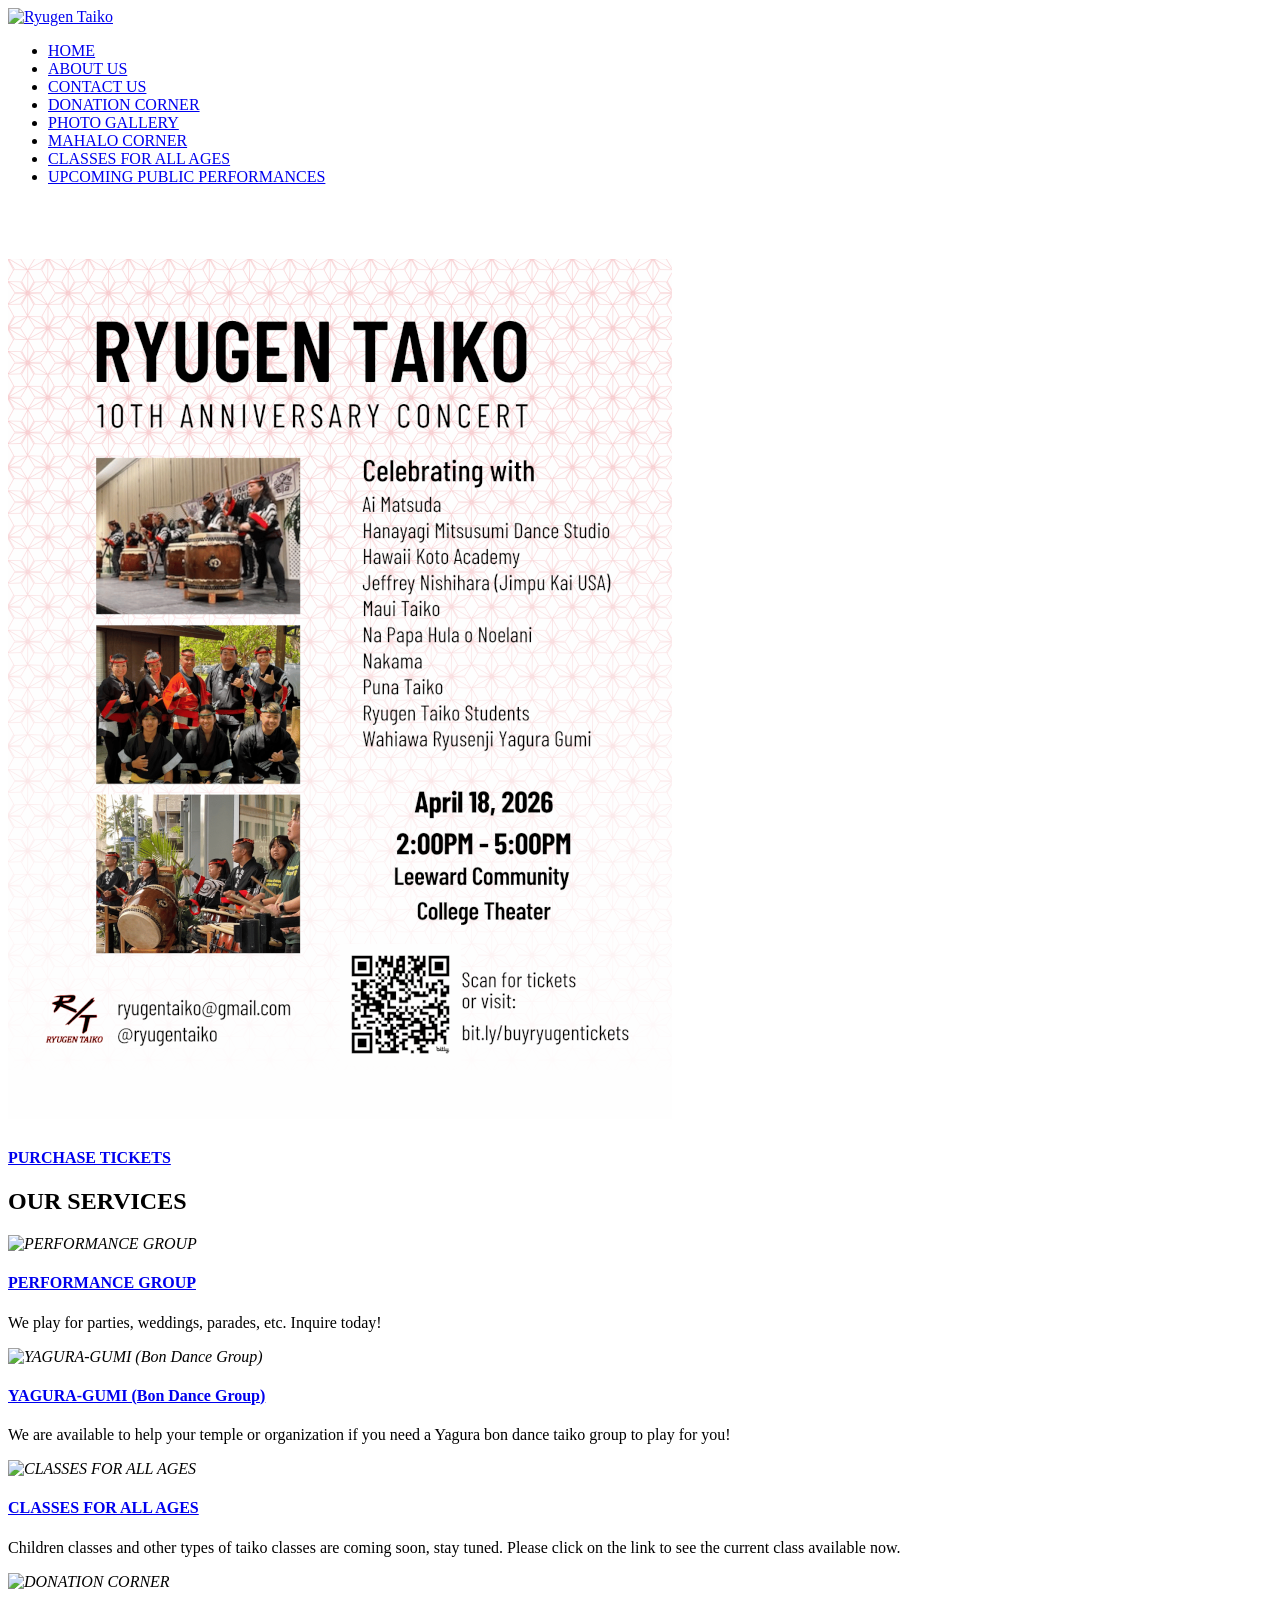
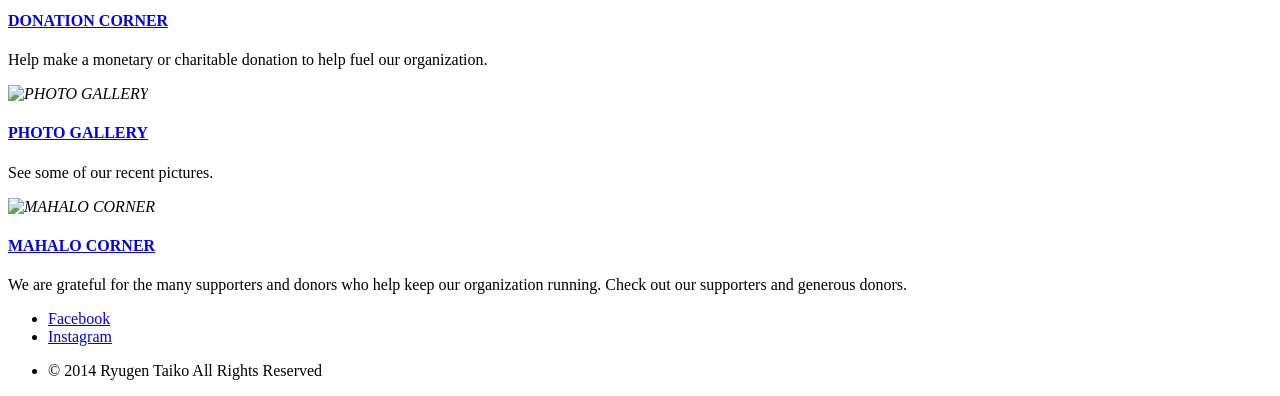
==== index.html @ cd08d604 "Update index.html" ====
<!DOCTYPE HTML>
<html lang="en">
	<head>
		<title>Ryugen Taiko</title>
		<meta charset="utf-8" />
		<meta name="viewport" content="width=device-width, initial-scale=1, user-scalable=no" />
		<link rel="stylesheet" href="assets/css/main.css" />
		<link href="https://fonts.googleapis.com/css?family=Voltaire&display=swap" rel="stylesheet">
	</head>
	<body class="is-preload">
		<div id="page-wrapper">

			<!-- Header -->
				<div id="header">

					<!-- Logo -->
					<a href="index.html" id="logo"><img src="images/rthdf.png" alt="Ryugen Taiko" style="max-width:100%;"></a>

					<!-- Nav -->
						<nav id="nav">
				
							<ul class="tmenu">
								<li class="current"><a href="index.html">HOME</a></li>
								<li><a href="about-us.html">ABOUT US</a></li>
								<li><a href="contact-us.html">CONTACT US</a></li>
								<li><a href="donation-corner.html">DONATION CORNER</a></li>
								<li><a href="photo-gallery.html">PHOTO GALLERY</a></li>
								<li><a href="mahalo-corner.html">MAHALO CORNER</a></li>
								<li><a href="classes-for-all-ages.html">CLASSES FOR ALL AGES</a></li>
								<li><a href="upcoming-public-performances.html">UPCOMING PUBLIC PERFORMANCES</a></li>
							</ul>
						</nav>

				</div>
				
			<!-- Banner -->
				<section id="banner">
				</section>

			<!-- Banner Poster -->
				<header class="major">
					<br><br><h1><a href="https://bit.ly/buyryugentickets"><img src="images/rt10yac.png"></a></h1>
					<h4><a href="https://bit.ly/buyryugentickets" class="button">PURCHASE TICKETS</a></h4>
				</header>

			<!-- Gigantic Heading -->
			<section class="wrapper style2">
				<div id="gradbg">
					<header class="major">
						<h2>OUR SERVICES</h2>
					</header>
				</div>
			</section>

			<!-- Highlights -->
				<section class="wrapper style1">
					<div class="container">
						<div class="row gtr-200">
							<section class="col-4 col-12-narrower">
								<div class="box highlight">
									<i class="icon solid major"><img src="images/thn1.jpg" style="max-width:100%; margin:auto;" alt="PERFORMANCE GROUP"></i>
									<h4><a href="contact-us.html" class="button">PERFORMANCE GROUP</a></h4>
									<p>We play for parties, weddings, parades, etc. Inquire today!</p>
								</div>
							</section>
							<section class="col-4 col-12-narrower">
								<div class="box highlight">
									<i class="icon solid major"><img src="images/thn2.jpg" style="max-width:100%; margin:auto;" alt="YAGURA-GUMI (Bon Dance Group)"></i>
									<h4><a href="contact-us.html" class="button">YAGURA-GUMI (Bon Dance Group)</a></h4>
									<p>We are available to help your temple or organization if you need a Yagura bon dance taiko group to play for you!</p>
								</div>
							</section>
							<section class="col-4 col-12-narrower">
								<div class="box highlight">
									<i class="icon solid major"><img src="images/thn3.jpg" style="max-width:100%; margin:auto;" alt="CLASSES FOR ALL AGES"></i>
									<h4><a href="classes-for-all-ages.html" class="button">CLASSES FOR ALL AGES</a></h4>
									<p>Children classes and other types of taiko classes are coming soon, stay tuned. Please click on the link to see the current class available now.</p>
								</div>
							</section>
							<section class="col-4 col-12-narrower">
									<div class="box highlight">
										<i class="icon solid major"><img src="images/thn4.jpg" style="max-width:100%; margin:auto;" alt="DONATION CORNER"></i>
										<h4><a href="donation-corner.html" class="button">DONATION CORNER</a></h4>
										<p>Help make a monetary or charitable donation to help fuel our organization.</p>
									</div>
							</section>
							<section class="col-4 col-12-narrower">
									<div class="box highlight">
										<i class="icon solid major"><img src="images/thn5.jpg" style="max-width:100%; margin:auto;" alt="PHOTO GALLERY"></i>
										<h4><a href="photo-gallery.html" class="button">PHOTO GALLERY</a></h4>
										<p>See some of our recent pictures.</p>
									</div>
							</section>
							<section class="col-4 col-12-narrower">
									<div class="box highlight">
										<i class="icon solid major"><img src="images/thn6.jpg" style="max-width:100%; margin:auto;" alt="MAHALO CORNER"></i>
										<h4><a href="mahalo-corner.html" class="button">MAHALO CORNER</a></h4>
										<p>We are grateful for the many supporters and donors who help keep our organization running. Check out our supporters and generous donors.</p>
									</div>
							</section>
						</div>
					</div>
				</section>





			<!-- Footer -->
				<div id="footer">
					

					<!-- Icons -->
						<ul class="icons">
							<li><a href="https://www.facebook.com/ryugentaiko/" class="icon brands fa-facebook-f"><span class="label">Facebook</span></a></li>			
							<li><a href="https://www.instagram.com/explore/tags/ryugentaiko/" class="icon brands fa-instagram"><span class="label">Instagram</span></a></li>
						</ul>

					<!-- Copyright -->
						<div class="copyright">
							<ul class="menu">
								<li>&copy; 2014 Ryugen Taiko All Rights Reserved</li>
							</ul>
						</div>

				</div>

		</div>

		<!-- Scripts -->
			<script src="assets/js/jquery.min.js"></script>
			<script src="assets/js/jquery.dropotron.min.js"></script>
			<script src="assets/js/browser.min.js"></script>
			<script src="assets/js/breakpoints.min.js"></script>
			<script src="assets/js/util.js"></script>
			<script src="assets/js/main.js"></script>

	</body>
</html>
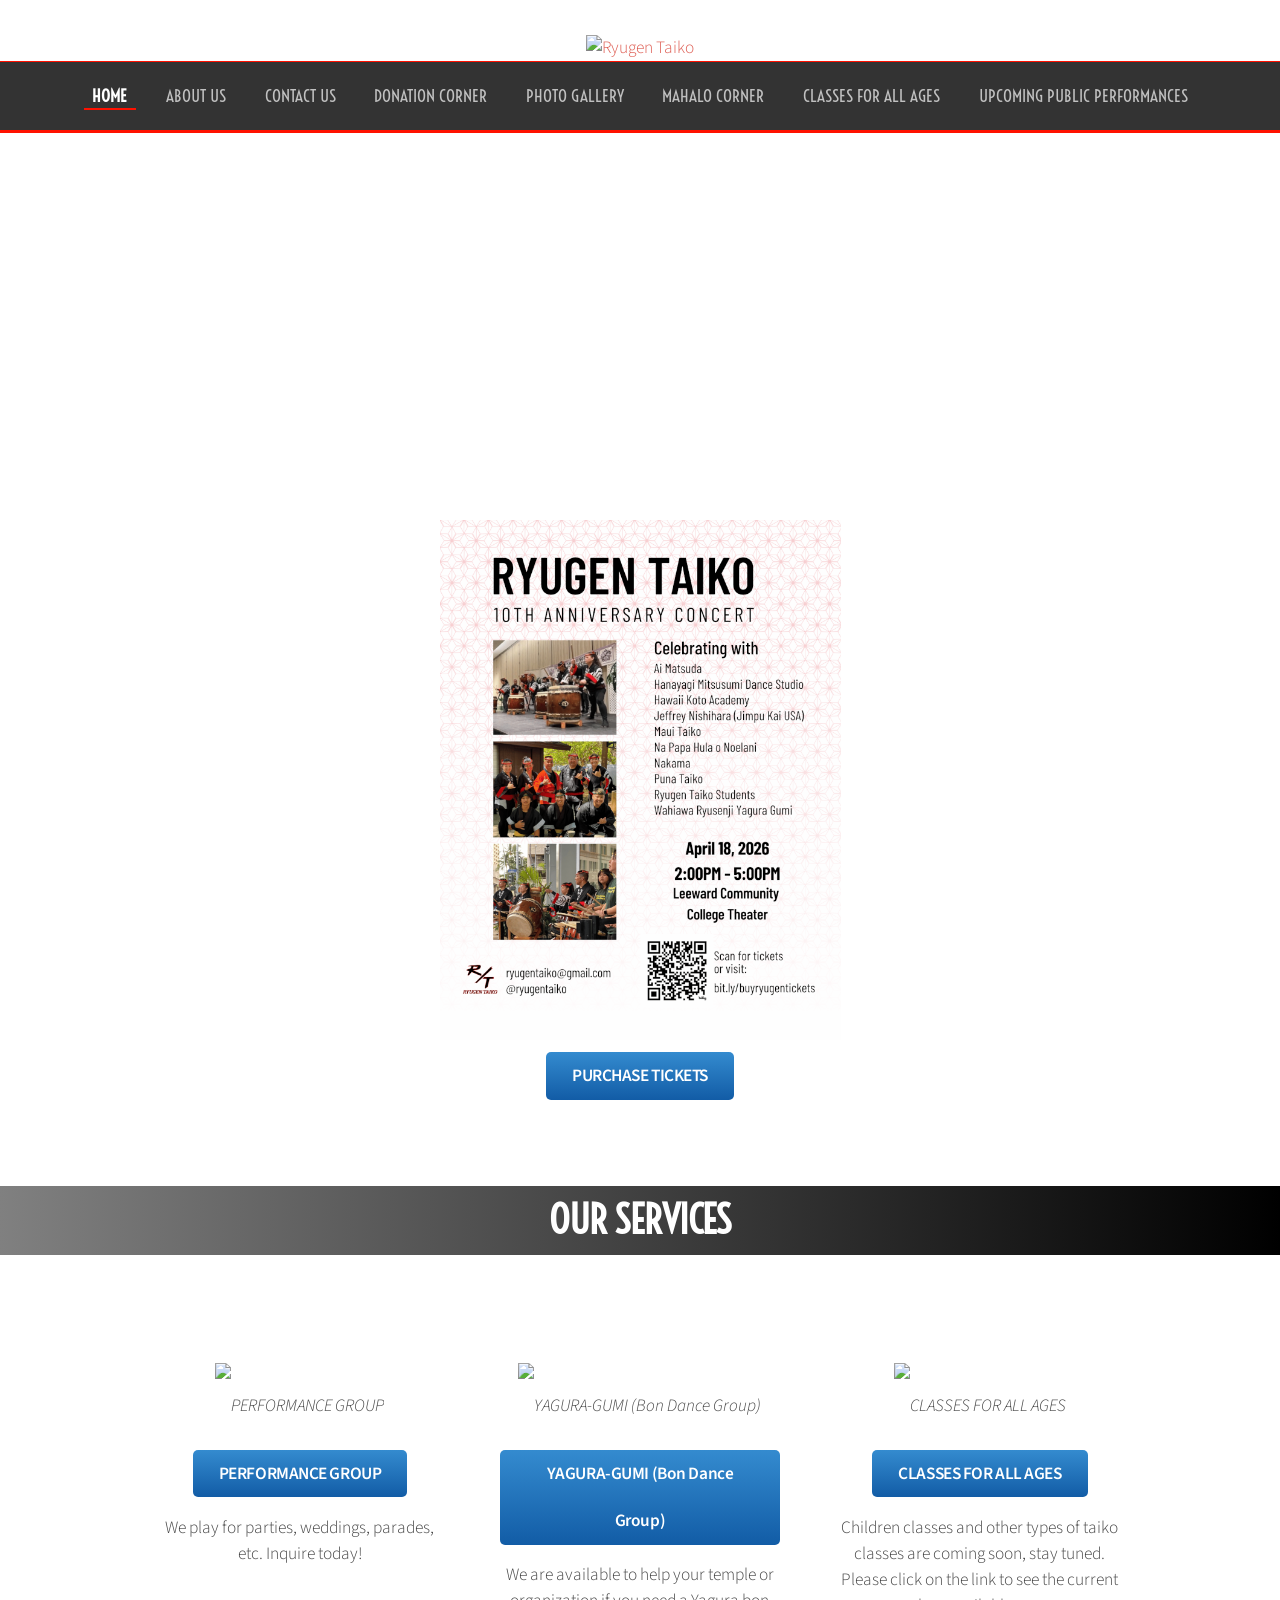
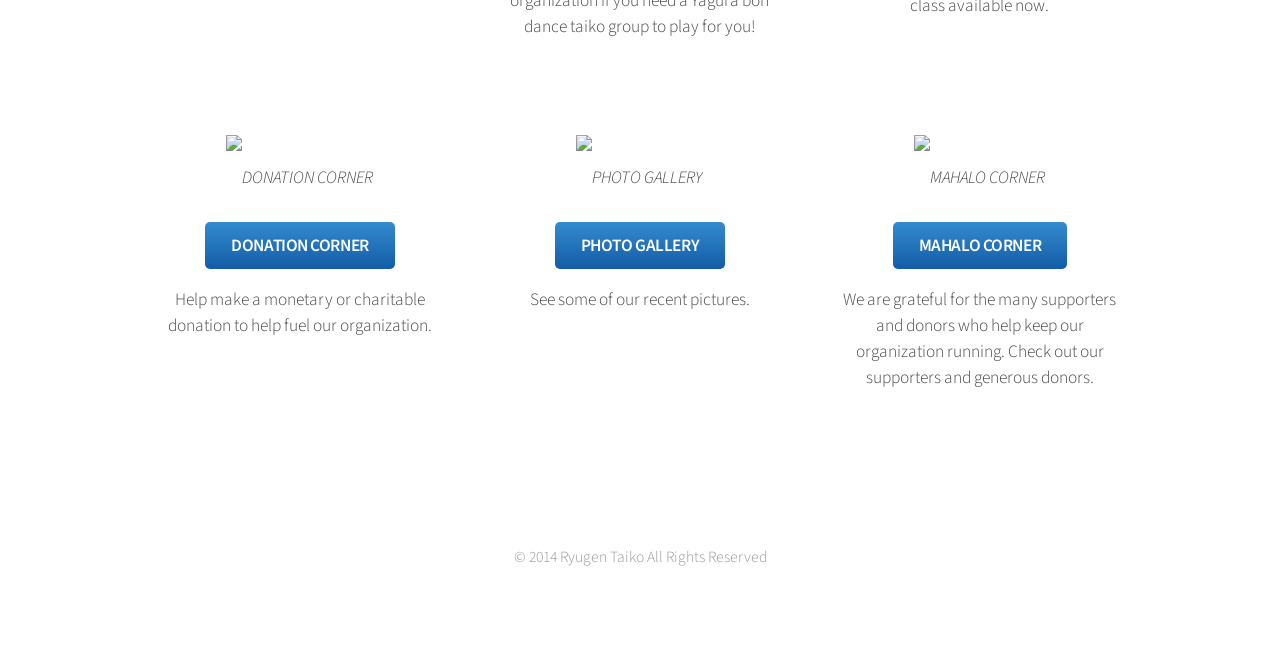
==== commit bff91d2c: "Update index.html" ====
--- a/index.html
+++ b/index.html
@@ -38,8 +38,9 @@
 				</section>
 
 			<!-- Banner Poster -->
-				<header class="major">
-					<br><br><h1><a href="https://bit.ly/buyryugentickets"><img src="images/rt10yac.png"></a></h1>
+				<section id="bannerposter">
+				</section>
+				<header class="major"><br><br>
 					<h4><a href="https://bit.ly/buyryugentickets" class="button">PURCHASE TICKETS</a></h4>
 				</header>
 
--- a/assets/css/main.css
+++ b/assets/css/main.css
@@ -0,0 +1,3551 @@
+@import url("fontawesome-all.min.css");
+@import url("https://fonts.googleapis.com/css?family=Source+Sans+Pro:300,300italic,600,600italic");
+
+html, body, div, span, applet, object,
+iframe, h1, h2, h3, h4, h5, h6, p, blockquote,
+pre, a, abbr, acronym, address, big, cite,
+code, del, dfn, em, img, ins, kbd, q, s, samp,
+small, strike, strong, sub, sup, tt, var, b,
+u, i, center, dl, dt, dd, ol, ul, li, fieldset,
+form, label, legend, table, caption, tbody,
+tfoot, thead, tr, th, td, article, aside,
+canvas, details, embed, figure, figcaption,
+footer, header, hgroup, menu, nav, output, ruby,
+section, summary, time, mark, audio, video {
+	margin: 0;
+	padding: 0;
+	border: 0;
+	font-size: 100%;
+	font: inherit;
+	vertical-align: baseline;}
+
+article, aside, details, figcaption, figure,
+footer, header, hgroup, menu, nav, section {
+	display: block;}
+
+body {
+	line-height: 1;
+}
+
+ol, ul {
+	list-style: none;
+}
+
+blockquote, q {
+	quotes: none;
+}
+
+	blockquote:before, blockquote:after, q:before, q:after {
+		content: '';
+		content: none;
+	}
+
+table {
+	border-collapse: collapse;
+	border-spacing: 0;
+}
+
+body {
+	-webkit-text-size-adjust: none;
+}
+
+mark {
+	background-color: transparent;
+	color: inherit;
+}
+
+input::-moz-focus-inner {
+	border: 0;
+	padding: 0;
+}
+
+input, select, textarea {
+	-moz-appearance: none;
+	-webkit-appearance: none;
+	-ms-appearance: none;
+	appearance: none;
+}
+
+/* Shape */
+
+#blockshape {
+	width: 20%;
+	max-width: 20%;
+	height: 100%;
+	margin-top: 0;
+	margin-bottom: 0;
+	color:#7c7b7b;
+	top:5%;
+	left:55%;
+	position: absolute;;
+
+   }
+.blockshape {
+	font: "Trebuchet MS";
+	margin: 0 auto;
+	max-width: 100%;
+}
+
+#blocktext {
+	width: 20%;
+	max-width: 20%;
+	text-align: center;
+	margin-top: 0;
+	margin-bottom: 0;
+	color:#7c7b7b;
+	top:59%;
+	left:60%;
+	position: absolute;
+	
+   }
+.blocktext {
+	font: "Trebuchet MS"; 
+	letter-spacing: -0.035vw;
+
+}
+
+/* Gradient */
+
+#gradbg {
+	height: 5%;
+	background-color: gray; /* For browsers that do not support gradients */
+	background-image: linear-gradient(to right, gray , black); /* Standard syntax (must be last) */
+	max-width: 2000px;
+	margin: auto;
+  }
+
+/* Basic */
+
+	html {
+		box-sizing: border-box;
+	}
+
+	*, *:before, *:after {
+		box-sizing: inherit;
+	}
+
+	body {
+		background: #ffffff;
+	}
+
+		body.is-preload *, body.is-preload *:before, body.is-preload *:after {
+			-moz-animation: none !important;
+			-webkit-animation: none !important;
+			-ms-animation: none !important;
+			animation: none !important;
+			-moz-transition: none !important;
+			-webkit-transition: none !important;
+			-ms-transition: none !important;
+			transition: none !important;
+		}
+
+	body, input, select, textarea {
+		color: #474747;
+		font-family: 'Source Sans Pro', sans-serif;
+		font-size: 16pt;
+		font-weight: 300;
+		line-height: 1.65em;
+	}
+
+	a {
+		-moz-transition: color 0.2s ease-in-out, border-color 0.2s ease-in-out, opacity 0.2s ease-in-out;
+		-webkit-transition: color 0.2s ease-in-out, border-color 0.2s ease-in-out, opacity 0.2s ease-in-out;
+		-ms-transition: color 0.2s ease-in-out, border-color 0.2s ease-in-out, opacity 0.2s ease-in-out;
+		transition: color 0.2s ease-in-out, border-color 0.2s ease-in-out, opacity 0.2s ease-in-out;
+		color: #de5e54;
+		text-decoration: none;
+		border-bottom: none 1px;
+	}
+
+		a:hover {
+			color: #de5e54;
+			border-bottom-color: transparent;
+		}
+
+	strong, b {
+		font-weight: 600;
+	}
+
+	em, i {
+		font-style: italic;
+	}
+
+	p, ul, ol, dl, table, blockquote {
+		margin: 0 0 2em 0;
+	}
+
+	h1, h2, h3, h4, h5, h6 {
+		color: inherit;
+		font-weight: 600;
+		line-height: 1.75em;
+		margin-bottom: 1em;
+	}
+
+		h1 a, h2 a, h3 a, h4 a, h5 a, h6 a {
+			color: inherit;
+			text-decoration: none;
+		}
+
+		h1 em, h2 em, h3 em, h4 em, h5 em, h6 em {
+			font-style: normal;
+			font-weight: 300;
+		}
+
+	h2 {
+		color: #ffffff;
+		font-family: 'Voltaire', sans-serif;
+		font-size: 1.30em;
+		letter-spacing: -0.025em;
+	}
+
+	h3 {
+		font-size: 1.2em;
+		letter-spacing: -0.025em;
+	}
+
+	sub {
+		font-size: 0.8em;
+		position: relative;
+		top: 0.5em;
+	}
+
+	sup {
+		font-size: 0.8em;
+		position: relative;
+		top: -0.5em;
+	}
+
+	hr {
+		border-top: solid 1px #e0e0e0;
+		border: 0;
+		margin-bottom: 1.5em;
+	}
+
+	blockquote {
+		border-left: solid 0.5em #e0e0e0;
+		font-style: italic;
+		padding: 1em 0 1em 2em;
+	}
+
+/* Container (Centered) */
+
+.centeredcontainer {
+	margin: 0 auto;
+	max-width: 50%;
+	width: 1400px;
+	display: block;
+	margin-left: auto;
+	margin-right: auto;
+	text-align: center;
+}
+
+	@media screen and (max-width: 1680px) {
+
+		.centeredcontainer {
+			width: 1200px;
+		}
+
+	}
+
+	@media screen and (max-width: 1280px) {
+
+		.centeredcontainer {
+			width: 960px;
+		}
+
+	}
+
+	@media screen and (max-width: 980px) {
+
+		.centeredcontainer {
+			width: 95%;
+		}
+
+	}
+
+	@media screen and (max-width: 840px) {
+
+		.centeredcontainer {
+			width: 95%;
+		}
+
+	}
+
+	@media screen and (max-width: 736px) {
+
+		.centeredcontainer {
+			width: 90%;
+		}
+
+	}
+
+	@media screen and (max-width: 480px) {
+
+		.centeredcontainer {
+			width: 100%;
+		}
+
+	}
+
+/* Container */
+
+	.container {
+		margin: 0 auto;
+		max-width: 100%;
+		width: 1400px;
+	}
+
+		@media screen and (max-width: 1680px) {
+
+			.container {
+				width: 1200px;
+			}
+
+		}
+
+		@media screen and (max-width: 1280px) {
+
+			.container {
+				width: 960px;
+			}
+
+		}
+
+		@media screen and (max-width: 980px) {
+
+			.container {
+				width: 95%;
+			}
+
+		}
+
+		@media screen and (max-width: 840px) {
+
+			.container {
+				width: 95%;
+			}
+
+		}
+
+		@media screen and (max-width: 736px) {
+
+			.container {
+				width: 90%;
+			}
+
+		}
+
+		@media screen and (max-width: 480px) {
+
+			.container {
+				width: 100%;
+			}
+
+		}
+
+/* Row */
+
+	.row {
+		display: flex;
+		flex-wrap: wrap;
+		box-sizing: border-box;
+		align-items: stretch;
+	}
+
+		.row > * {
+			box-sizing: border-box;
+		}
+
+		.row.gtr-uniform > * > :last-child {
+			margin-bottom: 0;
+		}
+
+		.row.aln-left {
+			justify-content: flex-start;
+		}
+
+		.row.aln-center {
+			justify-content: center;
+		}
+
+		.row.aln-right {
+			justify-content: flex-end;
+		}
+
+		.row.aln-top {
+			align-items: flex-start;
+		}
+
+		.row.aln-middle {
+			align-items: center;
+		}
+
+		.row.aln-bottom {
+			align-items: flex-end;
+		}
+
+		.row > .imp {
+			order: -1;
+		}
+
+		.row > .col-1 {
+			width: 8.33333%;
+		}
+
+		.row > .off-1 {
+			margin-left: 8.33333%;
+		}
+
+		.row > .col-2 {
+			width: 16.66667%;
+		}
+
+		.row > .off-2 {
+			margin-left: 16.66667%;
+		}
+
+		.row > .col-3 {
+			width: 25%;
+		}
+
+		.row > .off-3 {
+			margin-left: 25%;
+		}
+
+		.row > .col-4 {
+			width: 33.33333%;
+		}
+
+		.row > .off-4 {
+			margin-left: 33.33333%;
+		}
+
+		.row > .col-5 {
+			width: 41.66667%;
+		}
+
+		.row > .off-5 {
+			margin-left: 41.66667%;
+		}
+
+		.row > .col-6 {
+			width: 50%;
+		}
+
+		.row > .off-6 {
+			margin-left: 50%;
+		}
+
+		.row > .col-7 {
+			width: 58.33333%;
+		}
+
+		.row > .off-7 {
+			margin-left: 58.33333%;
+		}
+
+		.row > .col-8 {
+			width: 66.66667%;
+		}
+
+		.row > .off-8 {
+			margin-left: 66.66667%;
+		}
+
+		.row > .col-9 {
+			width: 75%;
+		}
+
+		.row > .off-9 {
+			margin-left: 75%;
+		}
+
+		.row > .col-10 {
+			width: 83.33333%;
+		}
+
+		.row > .off-10 {
+			margin-left: 83.33333%;
+		}
+
+		.row > .col-11 {
+			width: 91.66667%;
+		}
+
+		.row > .off-11 {
+			margin-left: 91.66667%;
+		}
+
+		.row > .col-12 {
+			width: 100%;
+		}
+
+		.row > .off-12 {
+			margin-left: 100%;
+		}
+
+		.row.gtr-0 {
+			margin-top: 0px;
+			margin-left: 0px;
+		}
+
+			.row.gtr-0 > * {
+				padding: 0px 0 0 0px;
+			}
+
+			.row.gtr-0.gtr-uniform {
+				margin-top: 0px;
+			}
+
+				.row.gtr-0.gtr-uniform > * {
+					padding-top: 0px;
+				}
+
+		.row.gtr-25 {
+			margin-top: -12.5px;
+			margin-left: -12.5px;
+		}
+
+			.row.gtr-25 > * {
+				padding: 12.5px 0 0 12.5px;
+			}
+
+			.row.gtr-25.gtr-uniform {
+				margin-top: -12.5px;
+			}
+
+				.row.gtr-25.gtr-uniform > * {
+					padding-top: 12.5px;
+				}
+
+		.row.gtr-50 {
+			margin-top: -25px;
+			margin-left: -25px;
+		}
+
+			.row.gtr-50 > * {
+				padding: 25px 0 0 25px;
+			}
+
+			.row.gtr-50.gtr-uniform {
+				margin-top: -25px;
+			}
+
+				.row.gtr-50.gtr-uniform > * {
+					padding-top: 25px;
+				}
+
+		.row {
+			margin-top: -50px;
+			margin-left: -50px;
+		}
+
+			.row > * {
+				padding: 50px 0 0 50px;
+			}
+
+			.row.gtr-uniform {
+				margin-top: -50px;
+			}
+
+				.row.gtr-uniform > * {
+					padding-top: 50px;
+				}
+
+		.row.gtr-150 {
+			margin-top: -75px;
+			margin-left: -75px;
+		}
+
+			.row.gtr-150 > * {
+				padding: 75px 0 0 75px;
+			}
+
+			.row.gtr-150.gtr-uniform {
+				margin-top: -75px;
+			}
+
+				.row.gtr-150.gtr-uniform > * {
+					padding-top: 75px;
+				}
+
+		.row.gtr-200 {
+			margin-top: -100px;
+			margin-left: -100px;
+		}
+
+			.row.gtr-200 > * {
+				padding: 100px 0 0 100px;
+			}
+
+			.row.gtr-200.gtr-uniform {
+				margin-top: -100px;
+			}
+
+				.row.gtr-200.gtr-uniform > * {
+					padding-top: 100px;
+				}
+
+		@media screen and (max-width: 1680px) {
+
+			.row {
+				display: flex;
+				flex-wrap: wrap;
+				box-sizing: border-box;
+				align-items: stretch;
+			}
+
+				.row > * {
+					box-sizing: border-box;
+				}
+
+				.row.gtr-uniform > * > :last-child {
+					margin-bottom: 0;
+				}
+
+				.row.aln-left {
+					justify-content: flex-start;
+				}
+
+				.row.aln-center {
+					justify-content: center;
+				}
+
+				.row.aln-right {
+					justify-content: flex-end;
+				}
+
+				.row.aln-top {
+					align-items: flex-start;
+				}
+
+				.row.aln-middle {
+					align-items: center;
+				}
+
+				.row.aln-bottom {
+					align-items: flex-end;
+				}
+
+				.row > .imp-wide {
+					order: -1;
+				}
+
+				.row > .col-1-wide {
+					width: 8.33333%;
+				}
+
+				.row > .off-1-wide {
+					margin-left: 8.33333%;
+				}
+
+				.row > .col-2-wide {
+					width: 16.66667%;
+				}
+
+				.row > .off-2-wide {
+					margin-left: 16.66667%;
+				}
+
+				.row > .col-3-wide {
+					width: 25%;
+				}
+
+				.row > .off-3-wide {
+					margin-left: 25%;
+				}
+
+				.row > .col-4-wide {
+					width: 33.33333%;
+				}
+
+				.row > .off-4-wide {
+					margin-left: 33.33333%;
+				}
+
+				.row > .col-5-wide {
+					width: 41.66667%;
+				}
+
+				.row > .off-5-wide {
+					margin-left: 41.66667%;
+				}
+
+				.row > .col-6-wide {
+					width: 50%;
+				}
+
+				.row > .off-6-wide {
+					margin-left: 50%;
+				}
+
+				.row > .col-7-wide {
+					width: 58.33333%;
+				}
+
+				.row > .off-7-wide {
+					margin-left: 58.33333%;
+				}
+
+				.row > .col-8-wide {
+					width: 66.66667%;
+				}
+
+				.row > .off-8-wide {
+					margin-left: 66.66667%;
+				}
+
+				.row > .col-9-wide {
+					width: 75%;
+				}
+
+				.row > .off-9-wide {
+					margin-left: 75%;
+				}
+
+				.row > .col-10-wide {
+					width: 83.33333%;
+				}
+
+				.row > .off-10-wide {
+					margin-left: 83.33333%;
+				}
+
+				.row > .col-11-wide {
+					width: 91.66667%;
+				}
+
+				.row > .off-11-wide {
+					margin-left: 91.66667%;
+				}
+
+				.row > .col-12-wide {
+					width: 100%;
+				}
+
+				.row > .off-12-wide {
+					margin-left: 100%;
+				}
+
+				.row.gtr-0 {
+					margin-top: 0px;
+					margin-left: 0px;
+				}
+
+					.row.gtr-0 > * {
+						padding: 0px 0 0 0px;
+					}
+
+					.row.gtr-0.gtr-uniform {
+						margin-top: 0px;
+					}
+
+						.row.gtr-0.gtr-uniform > * {
+							padding-top: 0px;
+						}
+
+				.row.gtr-25 {
+					margin-top: -10px;
+					margin-left: -10px;
+				}
+
+					.row.gtr-25 > * {
+						padding: 10px 0 0 10px;
+					}
+
+					.row.gtr-25.gtr-uniform {
+						margin-top: -10px;
+					}
+
+						.row.gtr-25.gtr-uniform > * {
+							padding-top: 10px;
+						}
+
+				.row.gtr-50 {
+					margin-top: -20px;
+					margin-left: -20px;
+				}
+
+					.row.gtr-50 > * {
+						padding: 20px 0 0 20px;
+					}
+
+					.row.gtr-50.gtr-uniform {
+						margin-top: -20px;
+					}
+
+						.row.gtr-50.gtr-uniform > * {
+							padding-top: 20px;
+						}
+
+				.row {
+					margin-top: -40px;
+					margin-left: -40px;
+				}
+
+					.row > * {
+						padding: 40px 0 0 40px;
+					}
+
+					.row.gtr-uniform {
+						margin-top: -40px;
+					}
+
+						.row.gtr-uniform > * {
+							padding-top: 40px;
+						}
+
+				.row.gtr-150 {
+					margin-top: -60px;
+					margin-left: -60px;
+				}
+
+					.row.gtr-150 > * {
+						padding: 60px 0 0 60px;
+					}
+
+					.row.gtr-150.gtr-uniform {
+						margin-top: -60px;
+					}
+
+						.row.gtr-150.gtr-uniform > * {
+							padding-top: 60px;
+						}
+
+				.row.gtr-200 {
+					margin-top: -80px;
+					margin-left: -80px;
+				}
+
+					.row.gtr-200 > * {
+						padding: 80px 0 0 80px;
+					}
+
+					.row.gtr-200.gtr-uniform {
+						margin-top: -80px;
+					}
+
+						.row.gtr-200.gtr-uniform > * {
+							padding-top: 80px;
+						}
+
+		}
+
+		@media screen and (max-width: 1280px) {
+
+			.row {
+				display: flex;
+				flex-wrap: wrap;
+				box-sizing: border-box;
+				align-items: stretch;
+			}
+
+				.row > * {
+					box-sizing: border-box;
+				}
+
+				.row.gtr-uniform > * > :last-child {
+					margin-bottom: 0;
+				}
+
+				.row.aln-left {
+					justify-content: flex-start;
+				}
+
+				.row.aln-center {
+					justify-content: center;
+				}
+
+				.row.aln-right {
+					justify-content: flex-end;
+				}
+
+				.row.aln-top {
+					align-items: flex-start;
+				}
+
+				.row.aln-middle {
+					align-items: center;
+				}
+
+				.row.aln-bottom {
+					align-items: flex-end;
+				}
+
+				.row > .imp-normal {
+					order: -1;
+				}
+
+				.row > .col-1-normal {
+					width: 8.33333%;
+				}
+
+				.row > .off-1-normal {
+					margin-left: 8.33333%;
+				}
+
+				.row > .col-2-normal {
+					width: 16.66667%;
+				}
+
+				.row > .off-2-normal {
+					margin-left: 16.66667%;
+				}
+
+				.row > .col-3-normal {
+					width: 25%;
+				}
+
+				.row > .off-3-normal {
+					margin-left: 25%;
+				}
+
+				.row > .col-4-normal {
+					width: 33.33333%;
+				}
+
+				.row > .off-4-normal {
+					margin-left: 33.33333%;
+				}
+
+				.row > .col-5-normal {
+					width: 41.66667%;
+				}
+
+				.row > .off-5-normal {
+					margin-left: 41.66667%;
+				}
+
+				.row > .col-6-normal {
+					width: 50%;
+				}
+
+				.row > .off-6-normal {
+					margin-left: 50%;
+				}
+
+				.row > .col-7-normal {
+					width: 58.33333%;
+				}
+
+				.row > .off-7-normal {
+					margin-left: 58.33333%;
+				}
+
+				.row > .col-8-normal {
+					width: 66.66667%;
+				}
+
+				.row > .off-8-normal {
+					margin-left: 66.66667%;
+				}
+
+				.row > .col-9-normal {
+					width: 75%;
+				}
+
+				.row > .off-9-normal {
+					margin-left: 75%;
+				}
+
+				.row > .col-10-normal {
+					width: 83.33333%;
+				}
+
+				.row > .off-10-normal {
+					margin-left: 83.33333%;
+				}
+
+				.row > .col-11-normal {
+					width: 91.66667%;
+				}
+
+				.row > .off-11-normal {
+					margin-left: 91.66667%;
+				}
+
+				.row > .col-12-normal {
+					width: 100%;
+				}
+
+				.row > .off-12-normal {
+					margin-left: 100%;
+				}
+
+				.row.gtr-0 {
+					margin-top: 0px;
+					margin-left: 0px;
+				}
+
+					.row.gtr-0 > * {
+						padding: 0px 0 0 0px;
+					}
+
+					.row.gtr-0.gtr-uniform {
+						margin-top: 0px;
+					}
+
+						.row.gtr-0.gtr-uniform > * {
+							padding-top: 0px;
+						}
+
+				.row.gtr-25 {
+					margin-top: -7.5px;
+					margin-left: -7.5px;
+				}
+
+					.row.gtr-25 > * {
+						padding: 7.5px 0 0 7.5px;
+					}
+
+					.row.gtr-25.gtr-uniform {
+						margin-top: -7.5px;
+					}
+
+						.row.gtr-25.gtr-uniform > * {
+							padding-top: 7.5px;
+						}
+
+				.row.gtr-50 {
+					margin-top: -15px;
+					margin-left: -15px;
+				}
+
+					.row.gtr-50 > * {
+						padding: 15px 0 0 15px;
+					}
+
+					.row.gtr-50.gtr-uniform {
+						margin-top: -15px;
+					}
+
+						.row.gtr-50.gtr-uniform > * {
+							padding-top: 15px;
+						}
+
+				.row {
+					margin-top: -30px;
+					margin-left: -30px;
+				}
+
+					.row > * {
+						padding: 30px 0 0 30px;
+					}
+
+					.row.gtr-uniform {
+						margin-top: -30px;
+					}
+
+						.row.gtr-uniform > * {
+							padding-top: 30px;
+						}
+
+				.row.gtr-150 {
+					margin-top: -45px;
+					margin-left: -45px;
+				}
+
+					.row.gtr-150 > * {
+						padding: 45px 0 0 45px;
+					}
+
+					.row.gtr-150.gtr-uniform {
+						margin-top: -45px;
+					}
+
+						.row.gtr-150.gtr-uniform > * {
+							padding-top: 45px;
+						}
+
+				.row.gtr-200 {
+					margin-top: -60px;
+					margin-left: -60px;
+				}
+
+					.row.gtr-200 > * {
+						padding: 60px 0 0 60px;
+					}
+
+					.row.gtr-200.gtr-uniform {
+						margin-top: -60px;
+					}
+
+						.row.gtr-200.gtr-uniform > * {
+							padding-top: 60px;
+						}
+
+		}
+
+		@media screen and (max-width: 980px) {
+
+			.row {
+				display: flex;
+				flex-wrap: wrap;
+				box-sizing: border-box;
+				align-items: stretch;
+			}
+
+				.row > * {
+					box-sizing: border-box;
+				}
+
+				.row.gtr-uniform > * > :last-child {
+					margin-bottom: 0;
+				}
+
+				.row.aln-left {
+					justify-content: flex-start;
+				}
+
+				.row.aln-center {
+					justify-content: center;
+				}
+
+				.row.aln-right {
+					justify-content: flex-end;
+				}
+
+				.row.aln-top {
+					align-items: flex-start;
+				}
+
+				.row.aln-middle {
+					align-items: center;
+				}
+
+				.row.aln-bottom {
+					align-items: flex-end;
+				}
+
+				.row > .imp-narrow {
+					order: -1;
+				}
+
+				.row > .col-1-narrow {
+					width: 8.33333%;
+				}
+
+				.row > .off-1-narrow {
+					margin-left: 8.33333%;
+				}
+
+				.row > .col-2-narrow {
+					width: 16.66667%;
+				}
+
+				.row > .off-2-narrow {
+					margin-left: 16.66667%;
+				}
+
+				.row > .col-3-narrow {
+					width: 25%;
+				}
+
+				.row > .off-3-narrow {
+					margin-left: 25%;
+				}
+
+				.row > .col-4-narrow {
+					width: 33.33333%;
+				}
+
+				.row > .off-4-narrow {
+					margin-left: 33.33333%;
+				}
+
+				.row > .col-5-narrow {
+					width: 41.66667%;
+				}
+
+				.row > .off-5-narrow {
+					margin-left: 41.66667%;
+				}
+
+				.row > .col-6-narrow {
+					width: 50%;
+				}
+
+				.row > .off-6-narrow {
+					margin-left: 50%;
+				}
+
+				.row > .col-7-narrow {
+					width: 58.33333%;
+				}
+
+				.row > .off-7-narrow {
+					margin-left: 58.33333%;
+				}
+
+				.row > .col-8-narrow {
+					width: 66.66667%;
+				}
+
+				.row > .off-8-narrow {
+					margin-left: 66.66667%;
+				}
+
+				.row > .col-9-narrow {
+					width: 75%;
+				}
+
+				.row > .off-9-narrow {
+					margin-left: 75%;
+				}
+
+				.row > .col-10-narrow {
+					width: 83.33333%;
+				}
+
+				.row > .off-10-narrow {
+					margin-left: 83.33333%;
+				}
+
+				.row > .col-11-narrow {
+					width: 91.66667%;
+				}
+
+				.row > .off-11-narrow {
+					margin-left: 91.66667%;
+				}
+
+				.row > .col-12-narrow {
+					width: 100%;
+				}
+
+				.row > .off-12-narrow {
+					margin-left: 100%;
+				}
+
+				.row.gtr-0 {
+					margin-top: 0px;
+					margin-left: 0px;
+				}
+
+					.row.gtr-0 > * {
+						padding: 0px 0 0 0px;
+					}
+
+					.row.gtr-0.gtr-uniform {
+						margin-top: 0px;
+					}
+
+						.row.gtr-0.gtr-uniform > * {
+							padding-top: 0px;
+						}
+
+				.row.gtr-25 {
+					margin-top: -7.5px;
+					margin-left: -7.5px;
+				}
+
+					.row.gtr-25 > * {
+						padding: 7.5px 0 0 7.5px;
+					}
+
+					.row.gtr-25.gtr-uniform {
+						margin-top: -7.5px;
+					}
+
+						.row.gtr-25.gtr-uniform > * {
+							padding-top: 7.5px;
+						}
+
+				.row.gtr-50 {
+					margin-top: -15px;
+					margin-left: -15px;
+				}
+
+					.row.gtr-50 > * {
+						padding: 15px 0 0 15px;
+					}
+
+					.row.gtr-50.gtr-uniform {
+						margin-top: -15px;
+					}
+
+						.row.gtr-50.gtr-uniform > * {
+							padding-top: 15px;
+						}
+
+				.row {
+					margin-top: -30px;
+					margin-left: -30px;
+				}
+
+					.row > * {
+						padding: 30px 0 0 30px;
+					}
+
+					.row.gtr-uniform {
+						margin-top: -30px;
+					}
+
+						.row.gtr-uniform > * {
+							padding-top: 30px;
+						}
+
+				.row.gtr-150 {
+					margin-top: -45px;
+					margin-left: -45px;
+				}
+
+					.row.gtr-150 > * {
+						padding: 45px 0 0 45px;
+					}
+
+					.row.gtr-150.gtr-uniform {
+						margin-top: -45px;
+					}
+
+						.row.gtr-150.gtr-uniform > * {
+							padding-top: 45px;
+						}
+
+				.row.gtr-200 {
+					margin-top: -60px;
+					margin-left: -60px;
+				}
+
+					.row.gtr-200 > * {
+						padding: 60px 0 0 60px;
+					}
+
+					.row.gtr-200.gtr-uniform {
+						margin-top: -60px;
+					}
+
+						.row.gtr-200.gtr-uniform > * {
+							padding-top: 60px;
+						}
+
+		}
+
+		@media screen and (max-width: 840px) {
+
+			.row {
+				display: flex;
+				flex-wrap: wrap;
+				box-sizing: border-box;
+				align-items: stretch;
+			}
+
+				.row > * {
+					box-sizing: border-box;
+				}
+
+				.row.gtr-uniform > * > :last-child {
+					margin-bottom: 0;
+				}
+
+				.row.aln-left {
+					justify-content: flex-start;
+				}
+
+				.row.aln-center {
+					justify-content: center;
+				}
+
+				.row.aln-right {
+					justify-content: flex-end;
+				}
+
+				.row.aln-top {
+					align-items: flex-start;
+				}
+
+				.row.aln-middle {
+					align-items: center;
+				}
+
+				.row.aln-bottom {
+					align-items: flex-end;
+				}
+
+				.row > .imp-narrower {
+					order: -1;
+				}
+
+				.row > .col-1-narrower {
+					width: 8.33333%;
+				}
+
+				.row > .off-1-narrower {
+					margin-left: 8.33333%;
+				}
+
+				.row > .col-2-narrower {
+					width: 16.66667%;
+				}
+
+				.row > .off-2-narrower {
+					margin-left: 16.66667%;
+				}
+
+				.row > .col-3-narrower {
+					width: 25%;
+				}
+
+				.row > .off-3-narrower {
+					margin-left: 25%;
+				}
+
+				.row > .col-4-narrower {
+					width: 33.33333%;
+				}
+
+				.row > .off-4-narrower {
+					margin-left: 33.33333%;
+				}
+
+				.row > .col-5-narrower {
+					width: 41.66667%;
+				}
+
+				.row > .off-5-narrower {
+					margin-left: 41.66667%;
+				}
+
+				.row > .col-6-narrower {
+					width: 50%;
+				}
+
+				.row > .off-6-narrower {
+					margin-left: 50%;
+				}
+
+				.row > .col-7-narrower {
+					width: 58.33333%;
+				}
+
+				.row > .off-7-narrower {
+					margin-left: 58.33333%;
+				}
+
+				.row > .col-8-narrower {
+					width: 66.66667%;
+				}
+
+				.row > .off-8-narrower {
+					margin-left: 66.66667%;
+				}
+
+				.row > .col-9-narrower {
+					width: 75%;
+				}
+
+				.row > .off-9-narrower {
+					margin-left: 75%;
+				}
+
+				.row > .col-10-narrower {
+					width: 83.33333%;
+				}
+
+				.row > .off-10-narrower {
+					margin-left: 83.33333%;
+				}
+
+				.row > .col-11-narrower {
+					width: 91.66667%;
+				}
+
+				.row > .off-11-narrower {
+					margin-left: 91.66667%;
+				}
+
+				.row > .col-12-narrower {
+					width: 100%;
+				}
+
+				.row > .off-12-narrower {
+					margin-left: 100%;
+				}
+
+				.row.gtr-0 {
+					margin-top: 0px;
+					margin-left: 0px;
+				}
+
+					.row.gtr-0 > * {
+						padding: 0px 0 0 0px;
+					}
+
+					.row.gtr-0.gtr-uniform {
+						margin-top: 0px;
+					}
+
+						.row.gtr-0.gtr-uniform > * {
+							padding-top: 0px;
+						}
+
+				.row.gtr-25 {
+					margin-top: -7.5px;
+					margin-left: -7.5px;
+				}
+
+					.row.gtr-25 > * {
+						padding: 7.5px 0 0 7.5px;
+					}
+
+					.row.gtr-25.gtr-uniform {
+						margin-top: -7.5px;
+					}
+
+						.row.gtr-25.gtr-uniform > * {
+							padding-top: 7.5px;
+						}
+
+				.row.gtr-50 {
+					margin-top: -15px;
+					margin-left: -15px;
+				}
+
+					.row.gtr-50 > * {
+						padding: 15px 0 0 15px;
+					}
+
+					.row.gtr-50.gtr-uniform {
+						margin-top: -15px;
+					}
+
+						.row.gtr-50.gtr-uniform > * {
+							padding-top: 15px;
+						}
+
+				.row {
+					margin-top: -30px;
+					margin-left: -30px;
+				}
+
+					.row > * {
+						padding: 30px 0 0 30px;
+					}
+
+					.row.gtr-uniform {
+						margin-top: -30px;
+					}
+
+						.row.gtr-uniform > * {
+							padding-top: 30px;
+						}
+
+				.row.gtr-150 {
+					margin-top: -45px;
+					margin-left: -45px;
+				}
+
+					.row.gtr-150 > * {
+						padding: 45px 0 0 45px;
+					}
+
+					.row.gtr-150.gtr-uniform {
+						margin-top: -45px;
+					}
+
+						.row.gtr-150.gtr-uniform > * {
+							padding-top: 45px;
+						}
+
+				.row.gtr-200 {
+					margin-top: -60px;
+					margin-left: -60px;
+				}
+
+					.row.gtr-200 > * {
+						padding: 60px 0 0 60px;
+					}
+
+					.row.gtr-200.gtr-uniform {
+						margin-top: -60px;
+					}
+
+						.row.gtr-200.gtr-uniform > * {
+							padding-top: 60px;
+						}
+
+		}
+
+		@media screen and (max-width: 736px) {
+
+			.row {
+				display: flex;
+				flex-wrap: wrap;
+				box-sizing: border-box;
+				align-items: stretch;
+			}
+
+				.row > * {
+					box-sizing: border-box;
+				}
+
+				.row.gtr-uniform > * > :last-child {
+					margin-bottom: 0;
+				}
+
+				.row.aln-left {
+					justify-content: flex-start;
+				}
+
+				.row.aln-center {
+					justify-content: center;
+				}
+
+				.row.aln-right {
+					justify-content: flex-end;
+				}
+
+				.row.aln-top {
+					align-items: flex-start;
+				}
+
+				.row.aln-middle {
+					align-items: center;
+				}
+
+				.row.aln-bottom {
+					align-items: flex-end;
+				}
+
+				.row > .imp-mobile {
+					order: -1;
+				}
+
+				.row > .col-1-mobile {
+					width: 8.33333%;
+				}
+
+				.row > .off-1-mobile {
+					margin-left: 8.33333%;
+				}
+
+				.row > .col-2-mobile {
+					width: 16.66667%;
+				}
+
+				.row > .off-2-mobile {
+					margin-left: 16.66667%;
+				}
+
+				.row > .col-3-mobile {
+					width: 25%;
+				}
+
+				.row > .off-3-mobile {
+					margin-left: 25%;
+				}
+
+				.row > .col-4-mobile {
+					width: 33.33333%;
+				}
+
+				.row > .off-4-mobile {
+					margin-left: 33.33333%;
+				}
+
+				.row > .col-5-mobile {
+					width: 41.66667%;
+				}
+
+				.row > .off-5-mobile {
+					margin-left: 41.66667%;
+				}
+
+				.row > .col-6-mobile {
+					width: 50%;
+				}
+
+				.row > .off-6-mobile {
+					margin-left: 50%;
+				}
+
+				.row > .col-7-mobile {
+					width: 58.33333%;
+				}
+
+				.row > .off-7-mobile {
+					margin-left: 58.33333%;
+				}
+
+				.row > .col-8-mobile {
+					width: 66.66667%;
+				}
+
+				.row > .off-8-mobile {
+					margin-left: 66.66667%;
+				}
+
+				.row > .col-9-mobile {
+					width: 75%;
+				}
+
+				.row > .off-9-mobile {
+					margin-left: 75%;
+				}
+
+				.row > .col-10-mobile {
+					width: 83.33333%;
+				}
+
+				.row > .off-10-mobile {
+					margin-left: 83.33333%;
+				}
+
+				.row > .col-11-mobile {
+					width: 91.66667%;
+				}
+
+				.row > .off-11-mobile {
+					margin-left: 91.66667%;
+				}
+
+				.row > .col-12-mobile {
+					width: 100%;
+				}
+
+				.row > .off-12-mobile {
+					margin-left: 100%;
+				}
+
+				.row.gtr-0 {
+					margin-top: 0px;
+					margin-left: 0px;
+				}
+
+					.row.gtr-0 > * {
+						padding: 0px 0 0 0px;
+					}
+
+					.row.gtr-0.gtr-uniform {
+						margin-top: 0px;
+					}
+
+						.row.gtr-0.gtr-uniform > * {
+							padding-top: 0px;
+						}
+
+				.row.gtr-25 {
+					margin-top: -5px;
+					margin-left: -5px;
+				}
+
+					.row.gtr-25 > * {
+						padding: 5px 0 0 5px;
+					}
+
+					.row.gtr-25.gtr-uniform {
+						margin-top: -5px;
+					}
+
+						.row.gtr-25.gtr-uniform > * {
+							padding-top: 5px;
+						}
+
+				.row.gtr-50 {
+					margin-top: -10px;
+					margin-left: -10px;
+				}
+
+					.row.gtr-50 > * {
+						padding: 10px 0 0 10px;
+					}
+
+					.row.gtr-50.gtr-uniform {
+						margin-top: -10px;
+					}
+
+						.row.gtr-50.gtr-uniform > * {
+							padding-top: 10px;
+						}
+
+				.row {
+					margin-top: -20px;
+					margin-left: -20px;
+				}
+
+					.row > * {
+						padding: 20px 0 0 20px;
+					}
+
+					.row.gtr-uniform {
+						margin-top: -20px;
+					}
+
+						.row.gtr-uniform > * {
+							padding-top: 20px;
+						}
+
+				.row.gtr-150 {
+					margin-top: -30px;
+					margin-left: -30px;
+				}
+
+					.row.gtr-150 > * {
+						padding: 30px 0 0 30px;
+					}
+
+					.row.gtr-150.gtr-uniform {
+						margin-top: -30px;
+					}
+
+						.row.gtr-150.gtr-uniform > * {
+							padding-top: 30px;
+						}
+
+				.row.gtr-200 {
+					margin-top: -40px;
+					margin-left: -40px;
+				}
+
+					.row.gtr-200 > * {
+						padding: 40px 0 0 40px;
+					}
+
+					.row.gtr-200.gtr-uniform {
+						margin-top: -40px;
+					}
+
+						.row.gtr-200.gtr-uniform > * {
+							padding-top: 40px;
+						}
+
+		}
+
+		@media screen and (max-width: 480px) {
+
+			.row {
+				display: flex;
+				flex-wrap: wrap;
+				box-sizing: border-box;
+				align-items: stretch;
+			}
+
+				.row > * {
+					box-sizing: border-box;
+				}
+
+				.row.gtr-uniform > * > :last-child {
+					margin-bottom: 0;
+				}
+
+				.row.aln-left {
+					justify-content: flex-start;
+				}
+
+				.row.aln-center {
+					justify-content: center;
+				}
+
+				.row.aln-right {
+					justify-content: flex-end;
+				}
+
+				.row.aln-top {
+					align-items: flex-start;
+				}
+
+				.row.aln-middle {
+					align-items: center;
+				}
+
+				.row.aln-bottom {
+					align-items: flex-end;
+				}
+
+				.row > .imp-mobilep {
+					order: -1;
+				}
+
+				.row > .col-1-mobilep {
+					width: 8.33333%;
+				}
+
+				.row > .off-1-mobilep {
+					margin-left: 8.33333%;
+				}
+
+				.row > .col-2-mobilep {
+					width: 16.66667%;
+				}
+
+				.row > .off-2-mobilep {
+					margin-left: 16.66667%;
+				}
+
+				.row > .col-3-mobilep {
+					width: 25%;
+				}
+
+				.row > .off-3-mobilep {
+					margin-left: 25%;
+				}
+
+				.row > .col-4-mobilep {
+					width: 33.33333%;
+				}
+
+				.row > .off-4-mobilep {
+					margin-left: 33.33333%;
+				}
+
+				.row > .col-5-mobilep {
+					width: 41.66667%;
+				}
+
+				.row > .off-5-mobilep {
+					margin-left: 41.66667%;
+				}
+
+				.row > .col-6-mobilep {
+					width: 50%;
+				}
+
+				.row > .off-6-mobilep {
+					margin-left: 50%;
+				}
+
+				.row > .col-7-mobilep {
+					width: 58.33333%;
+				}
+
+				.row > .off-7-mobilep {
+					margin-left: 58.33333%;
+				}
+
+				.row > .col-8-mobilep {
+					width: 66.66667%;
+				}
+
+				.row > .off-8-mobilep {
+					margin-left: 66.66667%;
+				}
+
+				.row > .col-9-mobilep {
+					width: 75%;
+				}
+
+				.row > .off-9-mobilep {
+					margin-left: 75%;
+				}
+
+				.row > .col-10-mobilep {
+					width: 83.33333%;
+				}
+
+				.row > .off-10-mobilep {
+					margin-left: 83.33333%;
+				}
+
+				.row > .col-11-mobilep {
+					width: 91.66667%;
+				}
+
+				.row > .off-11-mobilep {
+					margin-left: 91.66667%;
+				}
+
+				.row > .col-12-mobilep {
+					width: 100%;
+				}
+
+				.row > .off-12-mobilep {
+					margin-left: 100%;
+				}
+
+				.row.gtr-0 {
+					margin-top: 0px;
+					margin-left: 0px;
+				}
+
+					.row.gtr-0 > * {
+						padding: 0px 0 0 0px;
+					}
+
+					.row.gtr-0.gtr-uniform {
+						margin-top: 0px;
+					}
+
+						.row.gtr-0.gtr-uniform > * {
+							padding-top: 0px;
+						}
+
+				.row.gtr-25 {
+					margin-top: -5px;
+					margin-left: -5px;
+				}
+
+					.row.gtr-25 > * {
+						padding: 5px 0 0 5px;
+					}
+
+					.row.gtr-25.gtr-uniform {
+						margin-top: -5px;
+					}
+
+						.row.gtr-25.gtr-uniform > * {
+							padding-top: 5px;
+						}
+
+				.row.gtr-50 {
+					margin-top: -10px;
+					margin-left: -10px;
+				}
+
+					.row.gtr-50 > * {
+						padding: 10px 0 0 10px;
+					}
+
+					.row.gtr-50.gtr-uniform {
+						margin-top: -10px;
+					}
+
+						.row.gtr-50.gtr-uniform > * {
+							padding-top: 10px;
+						}
+
+				.row {
+					margin-top: -20px;
+					margin-left: -20px;
+				}
+
+					.row > * {
+						padding: 20px 0 0 20px;
+					}
+
+					.row.gtr-uniform {
+						margin-top: -20px;
+					}
+
+						.row.gtr-uniform > * {
+							padding-top: 20px;
+						}
+
+				.row.gtr-150 {
+					margin-top: -30px;
+					margin-left: -30px;
+				}
+
+					.row.gtr-150 > * {
+						padding: 30px 0 0 30px;
+					}
+
+					.row.gtr-150.gtr-uniform {
+						margin-top: -30px;
+					}
+
+						.row.gtr-150.gtr-uniform > * {
+							padding-top: 30px;
+						}
+
+				.row.gtr-200 {
+					margin-top: -40px;
+					margin-left: -40px;
+				}
+
+					.row.gtr-200 > * {
+						padding: 40px 0 0 40px;
+					}
+
+					.row.gtr-200.gtr-uniform {
+						margin-top: -40px;
+					}
+
+						.row.gtr-200.gtr-uniform > * {
+							padding-top: 40px;
+						}
+
+		}
+
+/* Section/Article */
+
+	section.special, article.special {
+		text-align: center;
+	}
+
+	header p {
+		color: #999;
+		font-size: 1.25em;
+		position: relative;
+		margin-top: -1.25em;
+		margin-bottom: 2.25em;
+	}
+
+	header.major {
+		text-align: center;
+		margin: 0 0 2em 0;
+	}
+
+		header.major h2 {
+			font-size: 2.25em;
+		}
+
+		header.major p {
+			position: relative;
+			border-top: solid 1px #e0e0e0;
+			padding: 1em 0 0 0;
+			margin: 0;
+			top: -1em;
+			font-size: 1.5em;
+			letter-spacing: -0.025em;
+		}
+
+	footer {
+		margin: 0 0 3em 0;
+	}
+
+		footer > :last-child {
+			margin-bottom: 0;
+		}
+
+		footer.major {
+			padding-top: 3em;
+		}
+
+/* Form */
+
+	input[type="text"],
+	input[type="password"],
+	input[type="email"],
+	textarea {
+		-moz-appearance: none;
+		-webkit-appearance: none;
+		-ms-appearance: none;
+		appearance: none;
+		-moz-transition: border-color 0.2s ease-in-out;
+		-webkit-transition: border-color 0.2s ease-in-out;
+		-ms-transition: border-color 0.2s ease-in-out;
+		transition: border-color 0.2s ease-in-out;
+		background: #fff;
+		border: solid 1px #e0e0e0;
+		border-radius: 5px;
+		color: inherit;
+		display: block;
+		outline: 0;
+		padding: 0.75em;
+		text-decoration: none;
+		width: 100%;
+	}
+
+		input[type="text"]:focus,
+		input[type="password"]:focus,
+		input[type="email"]:focus,
+		textarea:focus {
+			border-color: #de5e54;
+		}
+
+	input[type="text"],
+	input[type="password"],
+	input[type="email"] {
+		line-height: 1em;
+	}
+
+	label {
+		display: block;
+		color: inherit;
+		font-weight: 600;
+		line-height: 1.75em;
+		margin-bottom: 0.5em;
+	}
+
+	::-webkit-input-placeholder {
+		color: #999;
+		position: relative;
+		top: 3px;
+	}
+
+	:-moz-placeholder {
+		color: #999;
+	}
+
+	::-moz-placeholder {
+		color: #999;
+	}
+
+	:-ms-input-placeholder {
+		color: #999;
+	}
+
+/* Image */
+
+	.image {
+		border: 0;
+		display: inline-block;
+		position: relative;
+		border-radius: 5px;
+	}
+
+		.image img {
+			display: block;
+			border-radius: 5px;
+		}
+
+		.image.left {
+			display: block;
+			float: left;
+			margin: 0 2em 2em 0;
+			position: relative;
+			top: 0.25em;
+		}
+
+			.image.left img {
+				display: block;
+				width: 100%;
+			}
+
+		.image.fit {
+			display: block;
+		}
+
+			.image.fit img {
+				display: block;
+				width: 100%;
+			}
+
+		.image.featured {
+			display: block;
+			margin: 0 0 2em 0;
+		}
+
+			.image.featured img {
+				display: block;
+				width: 100%;
+			}
+
+/* Icon */
+
+	.icon {
+		text-decoration: none;
+		position: relative;
+		text-decoration: none;
+	}
+
+		.icon:before {
+			-moz-osx-font-smoothing: grayscale;
+			-webkit-font-smoothing: antialiased;
+			display: inline-block;
+			font-style: normal;
+			font-variant: normal;
+			text-rendering: auto;
+			line-height: 1;
+			text-transform: none !important;
+			font-family: 'Font Awesome 5 Free';
+			font-weight: 400;
+		}
+
+		.icon > .label {
+			display: none;
+		}
+
+		.icon:before {
+			line-height: inherit;
+		}
+
+		.icon.solid:before {
+			font-weight: 900;
+		}
+
+		.icon.brands:before {
+			font-family: 'Font Awesome 5 Brands';
+		}
+
+		.icon.major {
+			text-align: center;
+			cursor: default;
+			display: inline-block;
+			max-width: 100%;
+			max-height: 100%;
+			margin: auto;
+			line-height: 5em;
+
+		}
+
+			.icon.major:before {
+				font-size: 36px;
+			}
+
+/* Lists */
+
+	ol {
+		list-style: decimal;
+		padding-left: 1.25em;
+	}
+
+		ol li {
+			padding-left: 0.25em;
+		}
+
+	ul {
+		list-style: disc;
+		padding-left: 1em;
+	}
+
+		ul li {
+			padding-left: 0.5em;
+		}
+
+/* Links */
+
+	ul.links {
+		list-style: none;
+		padding-left: 0;
+	}
+
+		ul.links li {
+			line-height: 2.5em;
+			padding-left: 0;
+		}
+
+/* Icons */
+
+	ul.icons {
+		cursor: default;
+		list-style: none;
+		padding-left: 0;
+	}
+
+		ul.icons li {
+			display: inline-block;
+			line-height: 1em;
+			padding-left: 1.5em;
+		}
+
+			ul.icons li:first-child {
+				padding-left: 0;
+			}
+
+			ul.icons li a, ul.icons li span {
+				font-size: 2em;
+				border: 0;
+			}
+
+/* Top Menu */
+
+ul.tmenu {
+	list-style: none;
+	padding-left: 0;
+	font-family: 'Voltaire', sans-serif;
+}
+
+	ul.tmenu li {
+		display: inline-block;
+		padding: 0 0 0 0em;
+		margin: 0 0 0 0em;
+	}
+
+		ul.tmenu li:first-child {
+			border-left: 0;
+			margin-left: 0;
+			padding-left: 0;
+		}
+
+
+/* Menu */
+
+	ul.menu {
+		list-style: none;
+		padding-left: 0;
+	}
+
+		ul.menu li {
+			border-left: solid 1px #e0e0e0;
+			display: inline-block;
+			padding: 0 0 0 1em;
+			margin: 0 0 0 1em;
+		}
+
+			ul.menu li:first-child {
+				border-left: 0;
+				margin-left: 0;
+				padding-left: 0;
+			}
+
+/* Actions */
+
+	ul.actions {
+		display: -moz-flex;
+		display: -webkit-flex;
+		display: -ms-flex;
+		display: flex;
+		cursor: default;
+		list-style: none;
+		margin-left: -1em;
+		padding-left: 0;
+	}
+
+		ul.actions li {
+			padding: 0 0 0 1em;
+			vertical-align: middle;
+		}
+
+		ul.actions.special {
+			-moz-justify-content: center;
+			-webkit-justify-content: center;
+			-ms-justify-content: center;
+			justify-content: center;
+			width: 100%;
+			margin-left: 0;
+		}
+
+			ul.actions.special li:first-child {
+				padding-left: 0;
+			}
+
+		ul.actions.stacked {
+			-moz-flex-direction: column;
+			-webkit-flex-direction: column;
+			-ms-flex-direction: column;
+			flex-direction: column;
+			margin-left: 0;
+		}
+
+			ul.actions.stacked li {
+				padding: 1.25em 0 0 0;
+			}
+
+				ul.actions.stacked li:first-child {
+					padding-top: 0;
+				}
+
+		ul.actions.fit {
+			width: calc(100% + 1em);
+		}
+
+			ul.actions.fit li {
+				-moz-flex-grow: 1;
+				-webkit-flex-grow: 1;
+				-ms-flex-grow: 1;
+				flex-grow: 1;
+				-moz-flex-shrink: 1;
+				-webkit-flex-shrink: 1;
+				-ms-flex-shrink: 1;
+				flex-shrink: 1;
+				width: 100%;
+			}
+
+				ul.actions.fit li > * {
+					width: 100%;
+				}
+
+			ul.actions.fit.stacked {
+				width: 100%;
+			}
+
+		@media screen and (max-width: 736px) {
+
+			ul.actions:not(.fixed) {
+				-moz-flex-direction: column;
+				-webkit-flex-direction: column;
+				-ms-flex-direction: column;
+				flex-direction: column;
+				margin-left: 0;
+				width: 100% !important;
+			}
+
+				ul.actions:not(.fixed) li {
+					-moz-flex-grow: 1;
+					-webkit-flex-grow: 1;
+					-ms-flex-grow: 1;
+					flex-grow: 1;
+					-moz-flex-shrink: 1;
+					-webkit-flex-shrink: 1;
+					-ms-flex-shrink: 1;
+					flex-shrink: 1;
+					padding: 1em 0 0 0;
+					text-align: center;
+					width: 100%;
+				}
+
+					ul.actions:not(.fixed) li > * {
+						width: 100%;
+					}
+
+					ul.actions:not(.fixed) li:first-child {
+						padding-top: 0;
+					}
+
+					ul.actions:not(.fixed) li input[type="submit"],
+					ul.actions:not(.fixed) li input[type="reset"],
+					ul.actions:not(.fixed) li input[type="button"],
+					ul.actions:not(.fixed) li button,
+					ul.actions:not(.fixed) li .button {
+						width: 100%;
+					}
+
+						ul.actions:not(.fixed) li input[type="submit"].icon:before,
+						ul.actions:not(.fixed) li input[type="reset"].icon:before,
+						ul.actions:not(.fixed) li input[type="button"].icon:before,
+						ul.actions:not(.fixed) li button.icon:before,
+						ul.actions:not(.fixed) li .button.icon:before {
+							margin-left: -0.5em;
+						}
+
+		}
+
+/* Tables */
+
+	table {
+		width: 100%;
+	}
+
+		table.default {
+			width: 100%;
+		}
+
+			table.default tbody tr {
+				border-bottom: solid 1px #e0e0e0;
+			}
+
+			table.default td {
+				padding: 0.5em 1em 0.5em 1em;
+			}
+
+			table.default th {
+				font-weight: 600;
+				padding: 0.5em 1em 0.5em 1em;
+				text-align: left;
+			}
+
+			table.default thead {
+				background-color: #555555;
+				color: #fff;
+			}
+
+/* Button */
+
+	input[type="submit"],
+	input[type="reset"],
+	input[type="button"],
+	button,
+	.button {
+		-moz-appearance: none;
+		-webkit-appearance: none;
+		-ms-appearance: none;
+		appearance: none;
+		-moz-transition: background-color 0.2s ease-in-out, color 0.2s ease-in-out, box-shadow 0.2s ease-in-out;
+		-webkit-transition: background-color 0.2s ease-in-out, color 0.2s ease-in-out, box-shadow 0.2s ease-in-out;
+		-ms-transition: background-color 0.2s ease-in-out, color 0.2s ease-in-out, box-shadow 0.2s ease-in-out;
+		transition: background-color 0.2s ease-in-out, color 0.2s ease-in-out, box-shadow 0.2s ease-in-out;
+		background-image: linear-gradient(to bottom, #348bcf 0, #125ca6 100%);
+		border-radius: 5px;
+		border: 0;
+		color: #fff;
+		cursor: pointer;
+		display: inline-block;
+		padding: 0 1.5em;
+		line-height: 2.75em;
+		min-width: 9em;
+		text-align: center;
+		text-decoration: none;
+		font-weight: 600;
+		letter-spacing: -0.025em;
+	}
+
+		input[type="submit"]:hover,
+		input[type="reset"]:hover,
+		input[type="button"]:hover,
+		button:hover,
+		.button:hover {
+			background-color: #50c8fc;
+			color: #fff !important;
+		}
+
+		input[type="submit"]:active,
+		input[type="reset"]:active,
+		input[type="button"]:active,
+		button:active,
+		.button:active {
+			background-color: #ff1100;
+			color: #fff;
+		}
+
+		input[type="submit"].alt,
+		input[type="reset"].alt,
+		input[type="button"].alt,
+		button.alt,
+		.button.alt {
+			background-color: #555555;
+			color: #fff;
+		}
+
+			input[type="submit"].alt:hover,
+			input[type="reset"].alt:hover,
+			input[type="button"].alt:hover,
+			button.alt:hover,
+			.button.alt:hover {
+				background-color: #626262;
+			}
+
+			input[type="submit"].alt:active,
+			input[type="reset"].alt:active,
+			input[type="button"].alt:active,
+			button.alt:active,
+			.button.alt:active {
+				background-color: #484848;
+			}
+
+		input[type="submit"].icon:before,
+		input[type="reset"].icon:before,
+		input[type="button"].icon:before,
+		button.icon:before,
+		.button.icon:before {
+			margin-right: 0.5em;
+		}
+
+		input[type="submit"].fit,
+		input[type="reset"].fit,
+		input[type="button"].fit,
+		button.fit,
+		.button.fit {
+			width: 100%;
+		}
+
+		input[type="submit"].small,
+		input[type="reset"].small,
+		input[type="button"].small,
+		button.small,
+		.button.small {
+			font-size: 0.8em;
+		}
+
+/* Box */
+
+	.box.highlight {
+		text-align: center;
+	}
+
+	.box.post {
+		position: relative;
+		margin: 0 0 2em 0;
+	}
+
+		.box.post:after {
+			content: '';
+			display: block;
+			clear: both;
+		}
+
+		.box.post .inner {
+			margin-left: calc(30% + 2em);
+		}
+
+			.box.post .inner > :last-child {
+				margin-bottom: 0;
+			}
+
+		.box.post .image {
+			width: 30%;
+			margin: 0;
+		}
+
+/* Header */
+
+	#header {
+		text-align: center;
+		padding: 0 0 0 0;
+		background-color: #fff;
+		background-position: top left,					top left,					top left;
+		background-size: 100% 6em,					100% 6em,					auto;
+		background-repeat: no-repeat,					no-repeat,					repeat;
+		
+		
+	}
+
+		#header h1 {
+			padding: 0 0 2.75em 0;
+			margin: 0;
+		}
+
+			#header h1 a {
+				font-size: 1.5em;
+				letter-spacing: -0.025em;
+				border: 0;
+			}
+
+	#nav {
+		cursor: default;
+		background-color: #333;
+		padding: 0;
+		max-width: 2000px;
+		margin: auto;
+	}
+		#nav:before {
+		content: '';
+		display: block;
+		height: 0.1em;
+		background-color: #ff1100;
+		}
+	
+		#nav:after {
+			content: '';
+			display: block;
+			height: 0.2em;
+			background-color: #ff1100;
+		}
+
+		#nav > ul {
+			margin: 0;
+		}
+
+			#nav > ul > li {
+				position: relative;
+				display: inline-block;
+				margin-left: 1em;
+			}
+
+				#nav > ul > li a {
+					color: #c0c0c0;
+					text-decoration: none;
+					border: 0;
+					display: block;
+					padding: 1.2em 0.5em 1.2em 0.5em;
+				}
+
+				#nav > ul > li:first-child {
+					margin-left: 0;
+				}
+
+				#nav > ul > li:hover a {
+					color: #fff;
+				}
+
+				#nav > ul > li.current {
+					font-weight: 600;
+				}
+
+					#nav > ul > li.current:before {
+						align-self: center;
+						bottom: 30%;
+						width: 100%;
+						height: 3%;
+						content: '';
+						display: block;
+						position: absolute;
+						background-color: #ff1100;
+					}
+
+					#nav > ul > li.current a {
+						color: #fff;
+					}
+
+				#nav > ul > li.active a {
+					color: #fff;
+				}
+
+				#nav > ul > li.active.current:before {
+					opacity: 0;
+				}
+
+				#nav > ul > li > ul {
+					display: none;
+				}
+
+/* Dropotron */
+
+	.dropotron {
+		background-color: #333;
+		border-radius: 5px;
+		color: #fff;
+		min-width: 10em;
+		padding: 1em 0;
+		text-align: center;
+		box-shadow: 0 1em 1em 0 rgba(0, 0, 0, 0.5);
+		list-style: none;
+	}
+
+		.dropotron > li {
+			line-height: 2em;
+			padding: 0 1.1em 0 1em;
+		}
+
+			.dropotron > li > a {
+				color: #c0c0c0;
+				text-decoration: none;
+				border: 0;
+			}
+
+			.dropotron > li.active > a, .dropotron > li:hover > a {
+				color: #fff;
+			}
+
+		.dropotron.level-0 {
+			border-radius: 0 0 5px 5px;
+			font-size: 0.9em;
+			padding-top: 0;
+			margin-top: -1px;
+		}
+
+/* Banner */
+
+	#banner {
+		background-image: url("../../images/rect21-5.png");
+		background-position: center center;
+		background-repeat: no-repeat;
+		background-size: contain;
+		height: 30em;
+		text-align: center;
+		position: relative;
+		top: 20px;
+		
+	}
+
+		#banner header {
+			position: absolute;
+			bottom: 0;
+			left: 0;
+			width: 100%;
+			background: #212121;
+			background: rgba(27, 27, 27, 0.75);
+			color: #fff;
+			padding: 1.5em 0;
+		}
+
+			#banner header h2 {
+				display: inline-block;
+				margin: 0;
+				font-size: 1.25em;
+				vertical-align: middle;
+			}
+
+				#banner header h2 em {
+					opacity: 0.75;
+				}
+
+				#banner header h2 a {
+					border-bottom-color: rgba(255, 255, 255, 0.5);
+				}
+
+					#banner header h2 a:hover {
+						border-bottom-color: transparent;
+					}
+
+			#banner header .button {
+				vertical-align: middle;
+				margin-left: 1em;
+			}
+
+/* Banner Poster */
+
+	#bannerposter {
+		background-image: url("../../images/rt10yac.png");
+		background-position: center center;
+		background-repeat: no-repeat;
+		background-size: contain;
+		height: 30em;
+		text-align: center;
+		position: relative;
+		top: 40px;
+		
+	}
+
+		#bannerposter header {
+			position: absolute;
+			bottom: 0;
+			left: 0;
+			width: 100%;
+			background: #212121;
+			background: rgba(27, 27, 27, 0.75);
+			color: #fff;
+			padding: 1.5em 0;
+		}
+
+			#bannerposter header h2 {
+				display: inline-block;
+				margin: 0;
+				font-size: 1.25em;
+				vertical-align: middle;
+			}
+
+				#bannerposter header h2 em {
+					opacity: 0.75;
+				}
+
+				#bannerposter header h2 a {
+					border-bottom-color: rgba(255, 255, 255, 0.5);
+				}
+
+					#bannerposter header h2 a:hover {
+						border-bottom-color: transparent;
+					}
+
+			#bannerposter header .button {
+				vertical-align: middle;
+				margin-left: 1em;
+			}
+
+/* Wrapper */
+
+	.wrapper {
+		padding: 5em 0 3em 0;
+	}
+
+		.wrapper.style1 {
+			background: #fff;
+		}
+
+		.wrapper.style2 {
+			background-color: #fff;
+			background-position: top left,						bottom left,					top left;
+			background-size: 100% 6em,						100% 6em,						auto;
+			background-repeat: no-repeat,						no-repeat,						repeat;
+		}
+
+		.wrapper.style3 {
+			background-color: #ff1100;
+			color: #fff;
+		}
+
+			.wrapper.style3 .button {
+				background: #fff;
+				color: #474747;
+			}
+
+				.wrapper.style3 .button:hover {
+					color: #ff1100 !important;
+				}
+
+/* CTA */
+
+	#cta {
+		text-align: center;
+		padding: 3.5em 0;
+	}
+
+		#cta header h2 {
+			display: inline-block;
+			vertical-align: middle;
+			margin: 0;
+		}
+
+		#cta header .button {
+			vertical-align: middle;
+			margin-left: 1em;
+		}
+
+/* Footer */
+
+	#footer {
+		padding: 4em 0 8em 0;
+	}
+
+		#footer a {
+			color: inherit;
+			border-bottom-color: rgba(71, 71, 71, 0.25);
+		}
+
+			#footer a:hover {
+				color: #de5e54;
+				border-bottom-color: transparent;
+			}
+
+		#footer .container {
+			margin-bottom: 4em;
+		}
+
+		#footer .icons {
+			text-align: center;
+			margin: 0;
+		}
+
+			#footer .icons a {
+				color: #999;
+			}
+
+				#footer .icons a:hover {
+					color: #474747;
+				}
+
+		#footer .copyright {
+			color: #999;
+			margin-top: 1.5em;
+			text-align: center;
+			font-size: 0.9em;
+		}
+
+/* Wide */
+
+	@media screen and (max-width: 1680px) {
+
+		/* Basic */
+
+			body, input, select, textarea {
+				font-size: 14pt;
+				line-height: 1.5em;
+			}
+
+		/* Banner */
+
+			#banner {
+				height: 24em;
+			}
+
+	}
+
+/* Normal */
+
+	@media screen and (max-width: 1280px) {
+
+		/* Basic */
+
+			body, input, select, textarea {
+				font-size: 13pt;
+				line-height: 1.5em;
+			}
+
+		/* Lists */
+
+			ol {
+				padding-left: 1.25em;
+			}
+
+				ol li {
+					padding-left: 0.25em;
+				}
+
+		/* Icons */
+
+			ul.icons li a, ul.icons li span {
+				font-size: 1.5em;
+			}
+
+		/* Header */
+
+			#header {
+				padding: 2em 0 0 0;
+			}
+
+				#header h1 {
+					padding: 0 0 1.75em 0;
+				}
+
+		/* Banner */
+
+			#banner {
+				height: 20em;
+			}
+
+		/* Wrapper */
+
+			.wrapper {
+				padding: 3em 0 1em 0;
+			}
+
+		/* CTA */
+
+			#cta {
+				padding: 2em 0;
+			}
+
+		/* Footer */
+
+			#footer {
+				padding: 3em 0 3em 0;
+			}
+
+				#footer .container {
+					margin-bottom: 1em;
+				}
+
+	}
+
+/* Narrow */
+
+	@media screen and (max-width: 980px) {
+
+		/* Basic */
+
+			body, input, select, textarea {
+				font-size: 12pt;
+				line-height: 1.5em;
+			}
+
+	}
+
+/* Narrower */
+
+	#navPanel, #titleBar {
+		display: none;
+	}
+
+	@media screen and (max-width: 840px) {
+
+		/* Basic */
+
+			html, body {
+				overflow-x: hidden;
+			}
+
+			body, input, select, textarea {
+				font-size: 13pt;
+			}
+
+			h1, h2, h3, h4, h5, h6 {
+				margin-bottom: 0.5em;
+			}
+
+			header p {
+				margin-top: -0.75em;
+			}
+
+			header.major {
+				text-align: center;
+				margin: 0 0 2em 0;
+				
+			}
+
+				header.major h2 {
+					font-size: 1.75em;
+				}
+
+				header.major p {
+					top: -0.25em;
+					font-size: 1.25em;
+				}
+
+		/* Box */
+
+			.box.highlight {
+				text-align: left;
+				position: relative;
+				padding-left: 7em;
+			}
+
+				.box.highlight i {
+					position: absolute;
+					margin: 0;
+					left: 0;
+					top: 0.25em;
+				}
+
+			.box.post .inner {
+				margin-left: calc(20% + 2em);
+			}
+
+			.box.post .image {
+				width: 20%;
+			}
+
+		/* Header */
+
+			#header {
+				display: none;
+			}
+
+		/* Banner */
+
+			#banner {
+				height: 20em;
+			}
+
+				#banner header h2 {
+					display: block;
+				}
+
+				#banner header .button {
+					margin: 1em 0 0 0;
+				}
+
+		/* CTA */
+
+			#cta {
+				padding: 1.5em 0;
+			}
+
+				#cta header h2 {
+					display: block;
+				}
+
+				#cta header .button {
+					margin: 1em 0 0 0;
+				}
+
+		/* Footer */
+
+			#footer {
+				text-align: center;
+			}
+
+				#footer .container {
+					margin-bottom: 4em;
+				}
+
+				#footer form .actions {
+					-moz-justify-content: center;
+					-webkit-justify-content: center;
+					-ms-justify-content: center;
+					justify-content: center;
+					width: 100%;
+					margin-left: 0;
+				}
+
+					#footer form .actions li:first-child {
+						padding-left: 0;
+					}
+
+		/* Nav */
+
+			#page-wrapper {
+				-moz-backface-visibility: hidden;
+				-webkit-backface-visibility: hidden;
+				-ms-backface-visibility: hidden;
+				backface-visibility: hidden;
+				-moz-transition: -moz-transform 0.5s ease;
+				-webkit-transition: -webkit-transform 0.5s ease;
+				-ms-transition: -ms-transform 0.5s ease;
+				transition: transform 0.5s ease;
+				padding-bottom: 1px;
+				padding-top: 20%;
+			}
+
+			#titleBar {
+				-moz-backface-visibility: hidden;
+				-webkit-backface-visibility: hidden;
+				-ms-backface-visibility: hidden;
+				backface-visibility: hidden;
+				-moz-transition: -moz-transform 0.5s ease;
+				-webkit-transition: -webkit-transform 0.5s ease;
+				-ms-transition: -ms-transform 0.5s ease;
+				transition: transform 0.5s ease;
+				display: block;
+				height: 44px;
+				left: 0;
+				position: fixed;
+				top: 0;
+				width: 100%;
+				z-index: 10001;
+				background-color: #333;
+				height: 44px;
+				line-height: 44px;
+				box-shadow: 0 4px 0 0 #ff1100;
+			}
+
+				#titleBar .title {
+					display: block;
+					position: relative;
+					font-weight: 600;
+					text-align: center;
+					color: #fff;
+					z-index: 1;
+				}
+
+					#titleBar .title em {
+						font-style: normal;
+						font-weight: 300;
+					}
+
+				#titleBar .toggle {
+					text-decoration: none;
+					border: 0;
+					height: 60px;
+					left: 0;
+					position: absolute;
+					top: 0;
+					width: 80px;
+					z-index: 2;
+				}
+
+					#titleBar .toggle:before {
+						-moz-osx-font-smoothing: grayscale;
+						-webkit-font-smoothing: antialiased;
+						display: inline-block;
+						font-style: normal;
+						font-variant: normal;
+						text-rendering: auto;
+						line-height: 1;
+						text-transform: none !important;
+						font-family: 'Font Awesome 5 Free';
+						font-weight: 900;
+					}
+
+					#titleBar .toggle:before {
+						content: '\f0c9';
+						display: block;
+						height: 44px;
+						line-height: inherit;
+						text-align: center;
+						width: 44px;
+						color: #fff;
+						opacity: 0.5;
+					}
+
+					#titleBar .toggle:active:before {
+						opacity: 0.75;
+					}
+
+			#navPanel {
+				background-color: #1f1f1f;
+				box-shadow: inset -1px 0 3px 0 rgba(0, 0, 0, 0.5);
+				-moz-backface-visibility: hidden;
+				-webkit-backface-visibility: hidden;
+				-ms-backface-visibility: hidden;
+				backface-visibility: hidden;
+				-moz-transform: translateX(-275px);
+				-webkit-transform: translateX(-275px);
+				-ms-transform: translateX(-275px);
+				transform: translateX(-275px);
+				-moz-transition: -moz-transform 0.5s ease;
+				-webkit-transition: -webkit-transform 0.5s ease;
+				-ms-transition: -ms-transform 0.5s ease;
+				transition: transform 0.5s ease;
+				display: block;
+				height: 100%;
+				left: 0;
+				overflow-y: auto;
+				position: fixed;
+				top: 0;
+				width: 275px;
+				z-index: 10002;
+			}
+
+				#navPanel .link {
+					border-bottom: 0;
+					border-top: solid 1px rgba(255, 255, 255, 0.05);
+					color: #888;
+					display: block;
+					height: 48px;
+					line-height: 48px;
+					padding: 0 1em 0 1em;
+					text-decoration: none;
+				}
+
+					#navPanel .link:first-child {
+						border-top: 0;
+					}
+
+					#navPanel .link.depth-0 {
+						color: #fff;
+					}
+
+					#navPanel .link .indent-1 {
+						display: inline-block;
+						width: 1em;
+					}
+
+					#navPanel .link .indent-2 {
+						display: inline-block;
+						width: 2em;
+					}
+
+					#navPanel .link .indent-3 {
+						display: inline-block;
+						width: 3em;
+					}
+
+					#navPanel .link .indent-4 {
+						display: inline-block;
+						width: 4em;
+					}
+
+					#navPanel .link .indent-5 {
+						display: inline-block;
+						width: 5em;
+					}
+
+			body.navPanel-visible #page-wrapper {
+				-moz-transform: translateX(275px);
+				-webkit-transform: translateX(275px);
+				-ms-transform: translateX(275px);
+				transform: translateX(275px);
+			}
+
+			body.navPanel-visible #titleBar {
+				-moz-transform: translateX(275px);
+				-webkit-transform: translateX(275px);
+				-ms-transform: translateX(275px);
+				transform: translateX(275px);
+			}
+
+			body.navPanel-visible #navPanel {
+				-moz-transform: translateX(0);
+				-webkit-transform: translateX(0);
+				-ms-transform: translateX(0);
+				transform: translateX(0);
+			}
+
+	}
+
+/* Mobile (iPad) */
+
+	@media screen and (max-width: 840px) {
+
+		/* Icon */
+
+			.icon.major {
+				width: 15%;
+				height: 15%;
+			}
+	
+	}
+				
+/* Mobile */
+
+	@media screen and (max-width: 736px) {
+
+		/* Basic */
+
+			body, input, select, textarea {
+				font-size: 11pt;
+				line-height: 1.35em;
+			}
+
+			h2 {
+				font-size: 1.25em;
+				letter-spacing: 0;
+				line-height: 1.35em;
+			}
+
+			h3 {
+				font-size: 1em;
+				letter-spacing: 0;
+				line-height: 1.35em;
+			}
+
+			header p {
+				margin-top: -0.5em;
+				font-size: 1em;
+			}
+
+			header.major {
+				padding: 0 20px;
+			}
+
+				header.major h2 {
+					font-size: 1.25em;
+				}
+
+				header.major p {
+					top: 0;
+					margin-top: 1.25em;
+					font-size: 1em;
+				}
+
+		/* Menu */
+
+			ul.menu li {
+				border: 0;
+				padding: 0;
+				margin: 0;
+				display: block;
+				line-height: 2em;
+			}
+
+		/* Banner */
+
+			#banner {
+				height: 18em;
+			}
+
+		/* Wrapper */
+
+			.wrapper {
+				padding: 2em 0 1px 0;
+			}
+
+	}
+
+/* Mobile (Portrait) */
+
+	@media screen and (max-width: 480px) {
+
+		/* Icon */
+
+			.icon.major {
+				width: 4em;
+				height: 4em;
+				line-height: 4em;
+				box-shadow: 0 0 0 7px white, 0 0 0 8px #e0e0e0;
+			}
+
+				.icon.major:before {
+					font-size: 24px;
+				}
+
+		/* Button */
+
+			input[type="submit"],
+			input[type="reset"],
+			input[type="button"],
+			button,
+			.button {
+				width: 100%;
+				display: block;
+			}
+
+		/* Box */
+
+			.box.highlight {
+				padding-left: calc(4em + 30px);
+			}
+
+			.box.post .inner {
+				margin-left: calc(30% + 20px);
+			}
+
+			.box.post .image {
+				width: 30%;
+			}
+
+		/* Banner */
+
+			#banner {
+				height: 20em;
+			}
+
+				#banner header {
+					padding: 20px;
+				}
+
+		/* Wrapper */
+
+			.wrapper {
+				padding: 2em 20px 1px 20px;
+			}
+
+		/* CTA */
+
+			#cta {
+				padding: 20px;
+			}
+
+		/* Footer */
+
+			#footer {
+				padding: 2em 20px;
+				text-align: left;
+			}
+
+	}
+
+
+.pgrow {
+  display: flex;
+  flex-wrap: wrap;
+  padding: 0 4px;
+}
+
+/* Create four equal columns that sits next to each other */
+.pgcolumn {
+  flex: 25%;
+  max-width: 25%;
+  padding: 0 4px;
+}
+
+.pgcolumn img {
+  margin-top: 8px;
+  vertical-align: middle;
+}
+
+/* Responsive layout - makes a two column-layout instead of four columns */
+@media (max-width: 800px) {
+  .pgcolumn {
+    flex: 50%;
+    max-width: 50%;
+  }
+}
+
+/* Responsive layout - makes the two columns stack on top of each other instead of next to each other */
+@media (max-width: 600px) {
+  .pgcolumn {
+    flex: 100%;
+    max-width: 100%;
+  }
+}
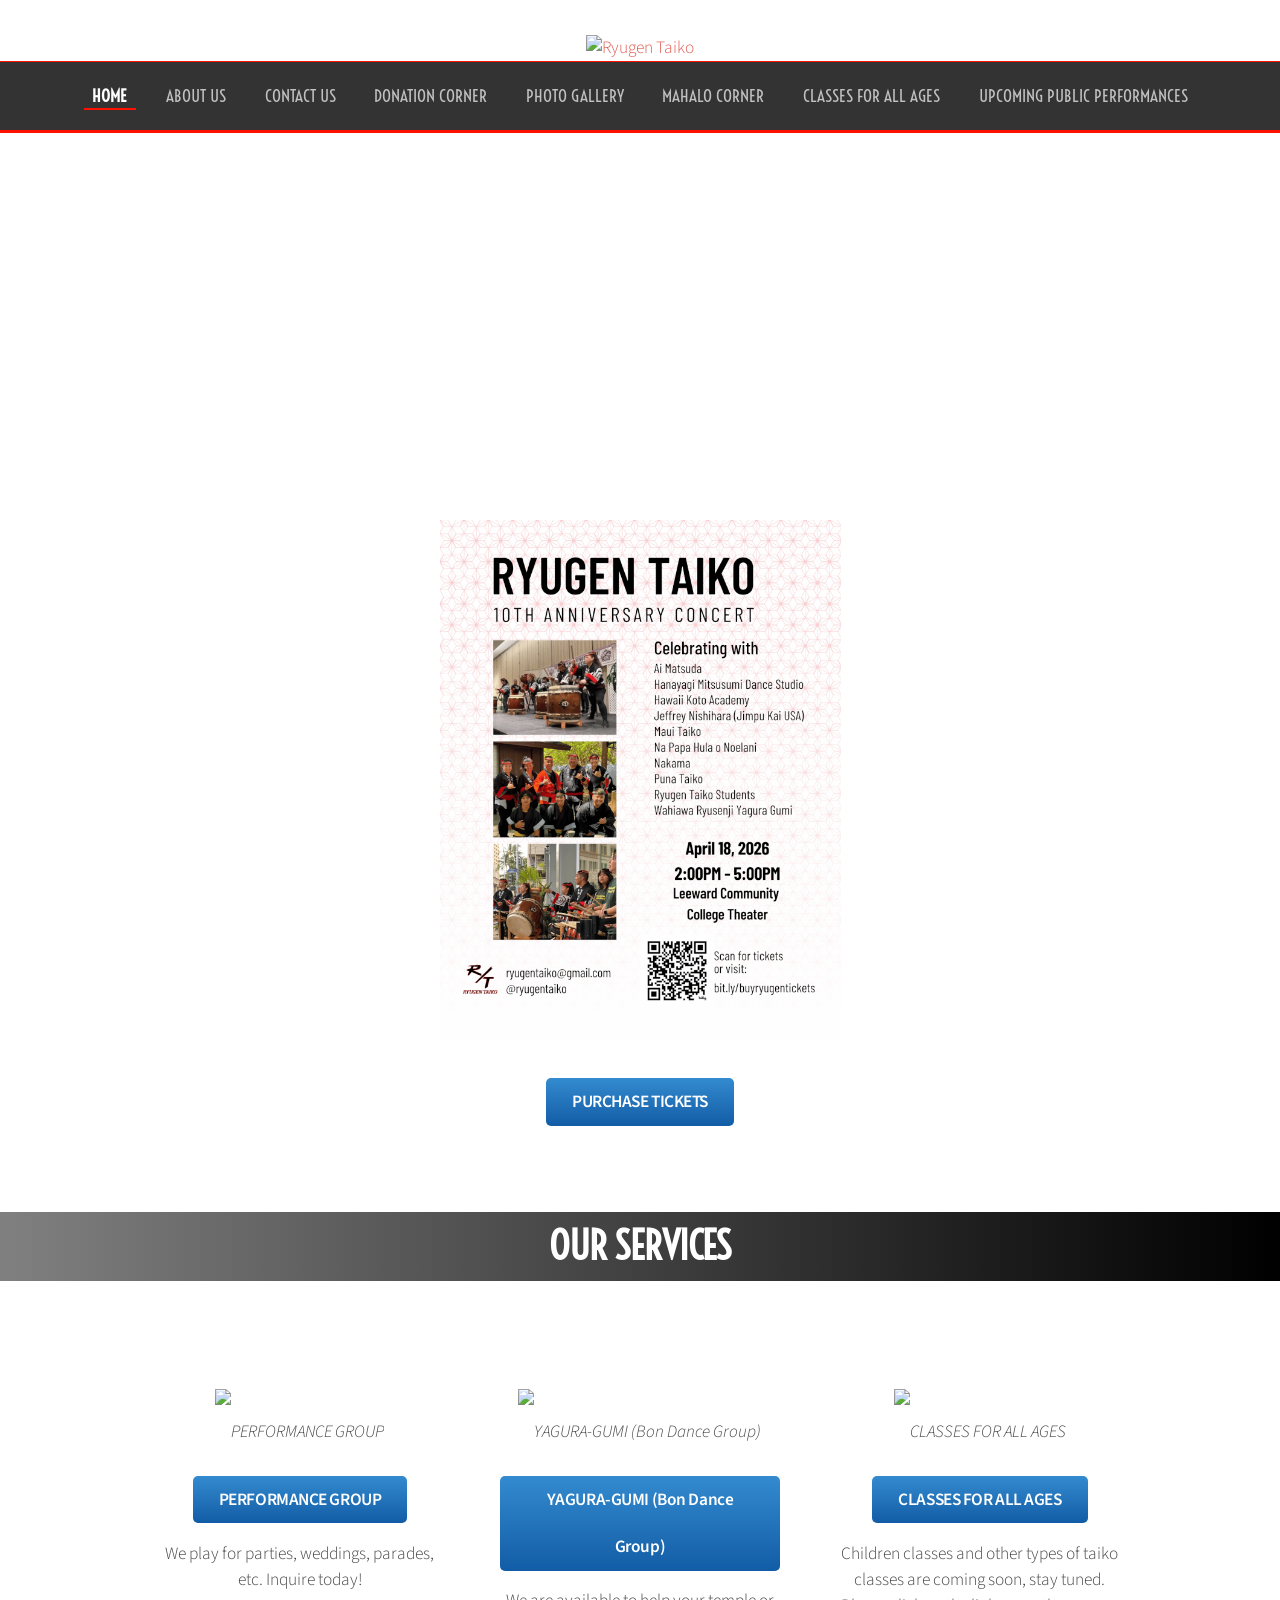
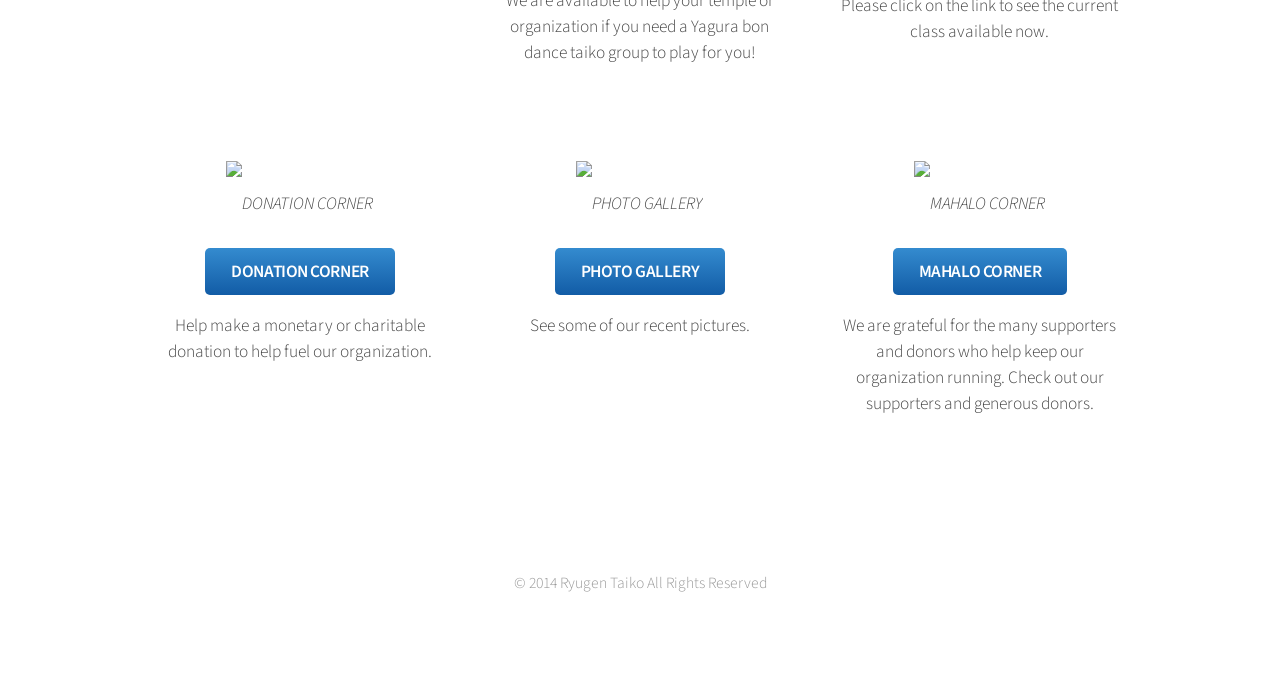
==== commit 905321a5: "Update index.html" ====
--- a/index.html
+++ b/index.html
@@ -40,7 +40,7 @@
 			<!-- Banner Poster -->
 				<section id="bannerposter">
 				</section>
-				<header class="major"><br><br>
+				<header class="major"><br><br><br>
 					<h4><a href="https://bit.ly/buyryugentickets" class="button">PURCHASE TICKETS</a></h4>
 				</header>
 
